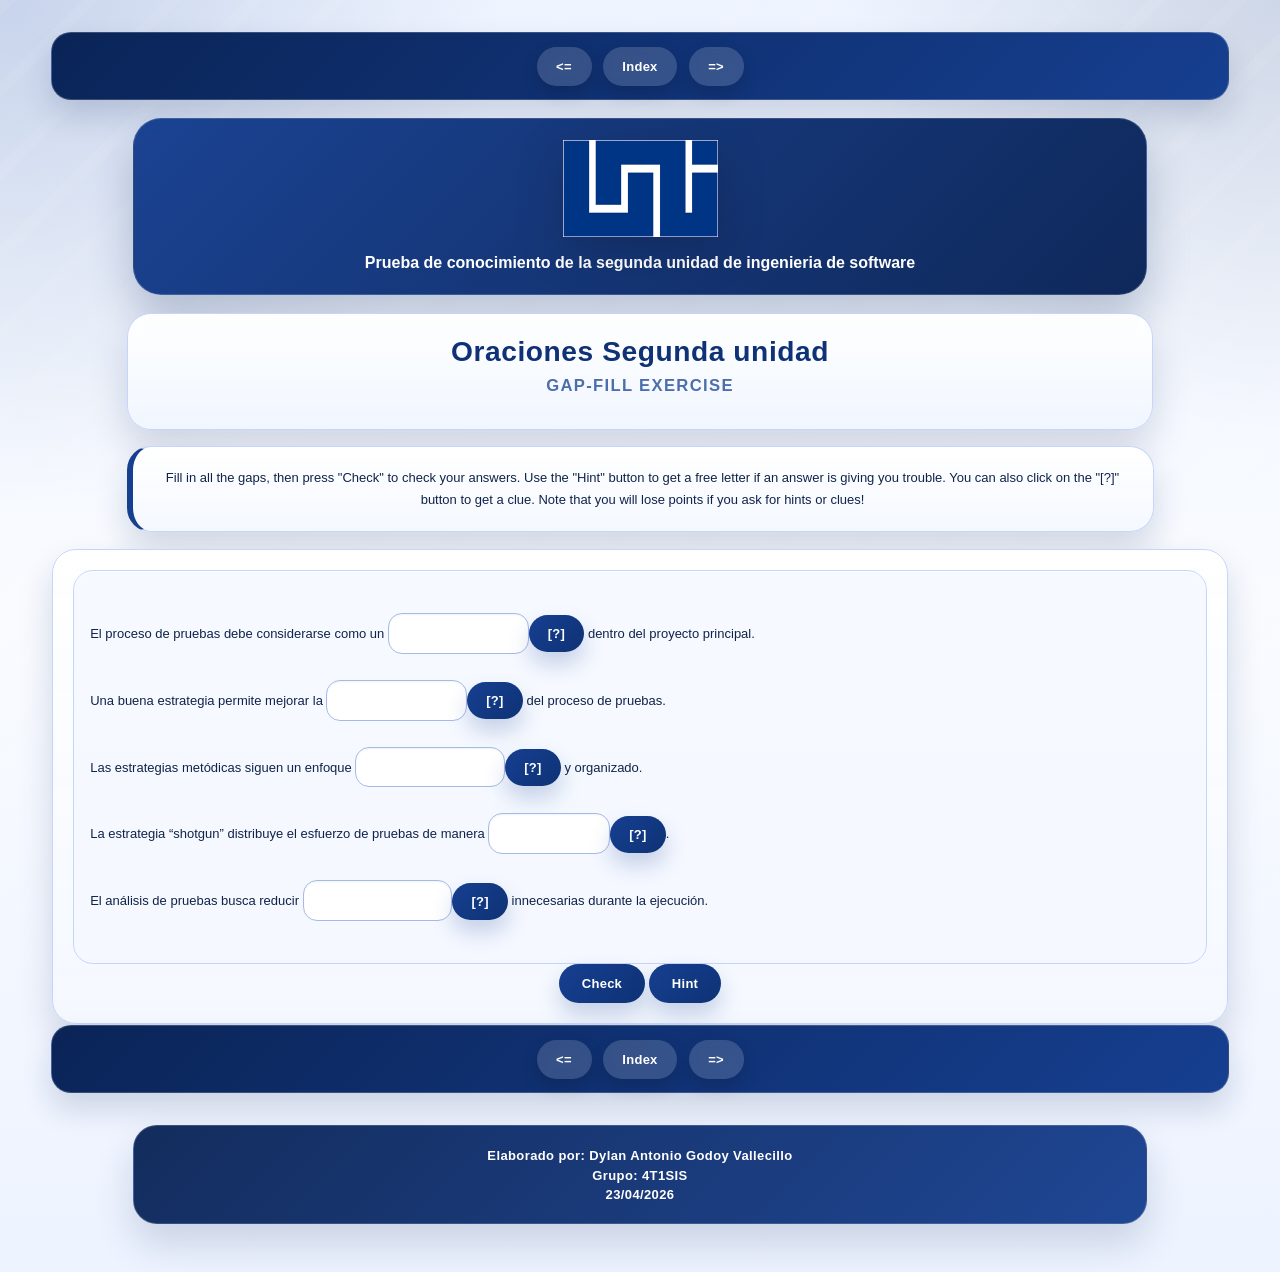
==== html/completar oraciones.html @ 56f57b12 "first commit" ====
<!DOCTYPE html>
<html xmlns="http://www.w3.org/1999/xhtml" lang="en" xml:lang="en" prefix="dc: http://purl.org/dc/elements/1.1/">
<head><meta name="author" content="Created with Hot Potatoes by Half-Baked Software, registered to Jose Cayetano Bautista."/><meta name="keywords" content="Hot Potatoes, Hot Potatoes, Half-Baked Software, Windows, University of Victoria"/>
<meta http-equiv="Content-Type" content="text/html; charset=UTF-8"/>

<meta name="dc:creator" content="Jose Cayetano Bautista" />
<meta name="dc:creator" content="dgodoy" />
<meta name="dc:title" content="Oraciones Segunda unidad" />



<title>
Oraciones Segunda unidad
</title>

<!-- Made with executable version 7.0 Release 3 Build 0 -->

<!-- The following insertion allows you to add your own code directly to this head tag from the configuration screen -->



<link rel="stylesheet" href="../css/style.css" type="text/css"/>

<script>

//<![CDATA[

<!--




//CODE FOR HANDLING NAV BUTTONS AND FUNCTION BUTTONS

function FocusAButton(){
	if (document.getElementById('CheckButton1') != null){
		document.getElementById('CheckButton1').focus();
	}
	else{
		if (document.getElementById('CheckButton2') != null){
			document.getElementById('CheckButton2').focus();
		}
		else{
			document.getElementsByTagName('button')[0].focus();
		}
	}
}




//CODE FOR HANDLING DISPLAY OF POPUP FEEDBACK BOX

var topZ = 1000;

function ShowMessage(Feedback){
	var Output = Feedback + '<br /><br />';
	document.getElementById('FeedbackContent').innerHTML = Output;
	var FDiv = document.getElementById('FeedbackDiv');
	topZ++;
	FDiv.style.zIndex = topZ;
	FDiv.style.top = TopSettingWithScrollOffset(30) + 'px';

	FDiv.style.display = 'block';

	ShowElements(false, 'input');
	ShowElements(false, 'select');
	ShowElements(false, 'object');
	ShowElements(true, 'object', 'FeedbackContent');

//Focus the OK button
	setTimeout("document.getElementById('FeedbackOKButton').focus()", 50);
	
//
}

function ShowElements(Show, TagName, ContainerToReverse){
// added third argument to allow objects in the feedback box to appear
//IE bug -- hide all the form elements that will show through the popup
//FF on Mac bug : doesn't redisplay objects whose visibility is set to visible
//unless the object's display property is changed

	//get container object (by Id passed in, or use document otherwise)
	TopNode = document.getElementById(ContainerToReverse);
	var Els;
	if (TopNode != null) {
		Els = TopNode.getElementsByTagName(TagName);
	} else {
		Els = document.getElementsByTagName(TagName);
	}

	for (var i=0; i<Els.length; i++){
		if (TagName == "object") {
			//manipulate object elements in all browsers
			if (Show == true){
				Els[i].style.visibility = 'visible';
			}
			else{
				Els[i].style.visibility = 'hidden';
			}
		} 
	}
}



function HideFeedback(){
	document.getElementById('FeedbackDiv').style.display = 'none';
	ShowElements(true, 'input');
	ShowElements(true, 'select');
	ShowElements(true, 'object');
}


//GENERAL UTILITY FUNCTIONS AND VARIABLES

//PAGE DIMENSION FUNCTIONS
function PageDim(){
//Get the page width and height
	this.W = 600;
	this.H = 400;
	this.W = document.getElementsByTagName('body')[0].offsetWidth;
	this.H = document.getElementsByTagName('body')[0].offsetHeight;
}

var pg = null;

function GetPageXY(El) {
	var XY = {x: 0, y: 0};
	while(El){
		XY.x += El.offsetLeft;
		XY.y += El.offsetTop;
		El = El.offsetParent;
	}
	return XY;
}

function GetScrollTop(){
	if (typeof(window.pageYOffset) == 'number'){
		return window.pageYOffset;
	}
	else{
		if ((document.body)&&(document.body.scrollTop)){
			return document.body.scrollTop;
		}
		else{
			if ((document.documentElement)&&(document.documentElement.scrollTop)){
				return document.documentElement.scrollTop;
			}
			else{
				return 0;
			}
		}
	}
}

function GetViewportHeight(){
	if (typeof window.innerHeight != 'undefined'){
		return window.innerHeight;
	}
	else{
		if (((typeof document.documentElement != 'undefined')&&(typeof document.documentElement.clientHeight !=
     'undefined'))&&(document.documentElement.clientHeight != 0)){
			return document.documentElement.clientHeight;
		}
		else{
			return document.getElementsByTagName('body')[0].clientHeight;
		}
	}
}

function TopSettingWithScrollOffset(TopPercent){
	var T = Math.floor(GetViewportHeight() * (TopPercent/100));
	return GetScrollTop() + T; 
}

//CODE FOR AVOIDING LOSS OF DATA WHEN BACKSPACE KEY INVOKES history.back()
var InTextBox = false;

function SuppressBackspace(e){ 
	if (InTextBox == true){return;}
	thisKey = e.keyCode;

	var Suppress = false;

	if (thisKey == 8) {
		Suppress = true;
		e.preventDefault();
	}
}

window.addEventListener('keypress',SuppressBackspace,false);

function ReduceItems(InArray, ReduceToSize){
	var ItemToDump=0;
	var j=0;
	while (InArray.length > ReduceToSize){
		ItemToDump = Math.floor(InArray.length*Math.random());
		InArray.splice(ItemToDump, 1);
	}
}

function Shuffle(InArray){
	var Num;
	var Temp = new Array();
	var Len = InArray.length;

	var j = Len;

	for (var i=0; i<Len; i++){
		Temp[i] = InArray[i];
	}

	for (i=0; i<Len; i++){
		Num = Math.floor(j  *  Math.random());
		InArray[i] = Temp[Num];

		for (var k=Num; k < (j-1); k++) {
			Temp[k] = Temp[k+1];
		}
		j--;
	}
	return InArray;
}

function WriteToInstructions(Feedback) {
	document.getElementById('InstructionsDiv').innerHTML = Feedback;

}




function EscapeDoubleQuotes(InString){
	return InString.replace(/"/g, '&quot;')
}

function TrimString(InString){
        var x = 0;

        if (InString.length != 0) {
                while ((InString.charAt(InString.length - 1) == '\u0020') || (InString.charAt(InString.length - 1) == '\u000A') || (InString.charAt(InString.length - 1) == '\u000D')){
                        InString = InString.substring(0, InString.length - 1)
                }

                while ((InString.charAt(0) == '\u0020') || (InString.charAt(0) == '\u000A') || (InString.charAt(0) == '\u000D')){
                        InString = InString.substring(1, InString.length)
                }

                while (InString.indexOf('  ') != -1) {
                        x = InString.indexOf('  ')
                        InString = InString.substring(0, x) + InString.substring(x+1, InString.length)
                 }

                return InString;
        }

        else {
                return '';
        }
}

function FindLongest(InArray){
	if (InArray.length < 1){return -1;}

	var Longest = 0;
	for (var i=1; i<InArray.length; i++){
		if (InArray[i].length > InArray[Longest].length){
			Longest = i;
		}
	}
	return Longest;
}

//SELECTION OBJECT FOR TYPING WITH KEYPAD
var selObj = null;
            
SelObj = function(box){
	this.box = box;
	this.selStart = this.box.selectionStart;
	this.selEnd = this.box.selectionEnd;
	this.selText = this.box.value.substring(this.selStart, this.selEnd);
	return this;
}

function setSelText(newText){
	var caretPos = this.selStart + newText.length;
	var newValue = this.box.value.substring(0, this.selStart);
	newValue += newText;
	newValue += this.box.value.substring(this.selEnd, this.box.value.length);
	this.box.value = newValue;
	this.box.setSelectionRange(caretPos, caretPos);
	this.box.focus();
}
SelObj.prototype.setSelText = setSelText;

function setSelSelectionRange(start, end){
	this.box.setSelectionRange(start, end);
}
SelObj.prototype.setSelSelectionRange = setSelSelectionRange;

//UNICODE CHARACTER FUNCTIONS
function IsCombiningDiacritic(CharNum){
	var Result = (((CharNum >= 0x0300)&&(CharNum <= 0x370))||((CharNum >= 0x20d0)&&(CharNum <= 0x20ff)));
	Result = Result || (((CharNum >= 0x3099)&&(CharNum <= 0x309a))||((CharNum >= 0xfe20)&&(CharNum <= 0xfe23)));
	return Result;
}

function IsCJK(CharNum){
	return ((CharNum >= 0x3000)&&(CharNum < 0xd800));
}

//SETUP FUNCTIONS
//BROWSER WILL REFILL TEXT BOXES FROM CACHE IF NOT PREVENTED
function ClearTextBoxes(){
	var NList = document.getElementsByTagName('input');
	for (var i=0; i<NList.length; i++){
		if ((NList[i].id.indexOf('Guess') > -1)||(NList[i].id.indexOf('Gap') > -1)){
			NList[i].value = '';
		}
		if (NList[i].id.indexOf('Chk') > -1){
			NList[i].checked = '';
		}
	}
}







//JCLOZE CORE JAVASCRIPT CODE

function ItemState(){
	this.ClueGiven = false;
	this.HintsAndChecks = 0;
	this.MatchedAnswerLength = 0;
	this.ItemScore = 0;
	this.AnsweredCorrectly = false;
	this.Guesses = new Array();
	return this;
}

var Feedback = '';
var Correct = 'Correct! Well done.';
var Incorrect = 'Some of your answers are incorrect. Incorrect answers have been left in place for you to change.'; 
var GiveHint = 'The next correct letter has been added to the answer.';
var CaseSensitive = false;
var YourScoreIs = 'Your score is ';
var Finished = false;
var Locked = false;
var Score = 0;
var CurrentWord = 0;
var Guesses = '';
var TimeOver = false;

I = new Array();

I[0] = new Array();
I[0][1] = new Array();
I[0][1][0] = new Array();
I[0][1][0][0] = '\u0073\u0075\u0062\u0070\u0072\u006F\u0079\u0065\u0063\u0074\u006F';
I[0][2]='\u0053\u0065\u0020\u006D\u0061\u006E\u0065\u006A\u0061\u0020\u0063\u006F\u006D\u006F\u0020\u0075\u006E\u0061\u0020\u0070\u0061\u0072\u0074\u0065\u0020\u0069\u006E\u0064\u0065\u0070\u0065\u006E\u0064\u0069\u0065\u006E\u0074\u0065\u0020\u0070\u0065\u0072\u006F\u0020\u0069\u006E\u0074\u0065\u0067\u0072\u0061\u0064\u0061\u002E';

I[1] = new Array();
I[1][1] = new Array();
I[1][1][0] = new Array();
I[1][1][0][0] = '\u0065\u0066\u0065\u0063\u0074\u0069\u0076\u0069\u0064\u0061\u0064';
I[1][2]='\u0053\u0065\u0020\u0072\u0065\u006C\u0061\u0063\u0069\u006F\u006E\u0061\u0020\u0063\u006F\u006E\u0020\u006C\u006F\u0067\u0072\u0061\u0072\u0020\u0062\u0075\u0065\u006E\u006F\u0073\u0020\u0072\u0065\u0073\u0075\u006C\u0074\u0061\u0064\u006F\u0073\u002E';

I[2] = new Array();
I[2][1] = new Array();
I[2][1][0] = new Array();
I[2][1][0][0] = '\u0065\u0073\u0074\u0072\u0075\u0063\u0074\u0075\u0072\u0061\u0064\u006F';
I[2][2]='\u0054\u0069\u0065\u006E\u0065\u0020\u0075\u006E\u0020\u006F\u0072\u0064\u0065\u006E\u0020\u0064\u0065\u0066\u0069\u006E\u0069\u0064\u006F\u002E';

I[3] = new Array();
I[3][1] = new Array();
I[3][1][0] = new Array();
I[3][1][0][0] = '\u0061\u006C\u0065\u0061\u0074\u006F\u0072\u0069\u0061';
I[3][1][1] = new Array();
I[3][1][1][0]='\u0061\u006C\u0020\u0061\u007A\u0061\u0072';
I[3][2]='\u004E\u006F\u0020\u0073\u0069\u0067\u0075\u0065\u0020\u0075\u006E\u0020\u0070\u0061\u0074\u0072\u00F3\u006E\u0020\u0063\u006C\u0061\u0072\u006F';

I[4] = new Array();
I[4][1] = new Array();
I[4][1][0] = new Array();
I[4][1][0][0] = '\u0072\u0065\u0064\u0075\u006E\u0064\u0061\u006E\u0063\u0069\u0061\u0073';
I[4][2]='\u0045\u0076\u0069\u0074\u0061\u0072\u0020\u0072\u0065\u0070\u0065\u0074\u0069\u0072\u0020\u006C\u006F\u0020\u006D\u0069\u0073\u006D\u006F\u0020\u0073\u0069\u006E\u0020\u0073\u0065\u006E\u0074\u0069\u0064\u006F';


State = new Array();

function StartUp(){
//Show a keypad if there is one	(added bugfix for 6.0.4.12)
	if (document.getElementById('CharacterKeypad') != null){
		document.getElementById('CharacterKeypad').style.display = 'block';
	}
	






	var i = 0;

	State.length = 0;
	for (i=0; i<I.length; i++){
		State[i] = new ItemState();
	}
	
	ClearTextBoxes();
	


}

function ShowClue(ItemNum){
	if (Locked == true){return;}
	State[ItemNum].ClueGiven = true;
	ShowMessage(I[ItemNum][2]);
}

function SaveCurrentAnswers(){
	var Ans = '';
	for (var i=0; i<I.length; i++){
		Ans = GetGapValue(i);
		if ((Ans.length > 0)&&(Ans != State[i].Guesses[State[i].Guesses.length-1])){
			State[i].Guesses[State[i].Guesses.length] = Ans;
		}
	}
}

function CompileGuesses(){
	var F = document.getElementById('store');
	if (F != null){
		var Temp = '<?xml version="1.0"?><hpnetresult><fields>';
		var GapLabel = '';
		for (var i=0; i<State.length; i++){
			GapLabel = 'Gap ' + (i+1).toString();
			Temp += '<field><fieldname>' + GapLabel + '</fieldname>';
			Temp += '<fieldtype>student-responses</fieldtype><fieldlabel>' + GapLabel + '</fieldlabel>';
			Temp += '<fieldlabelid>JClozeStudentResponses</fieldlabelid><fielddata>';
			for (var j=0; j<State[i].Guesses.length; j++){
				if (j>0){Temp += '| ';}
				Temp += State[i].Guesses[j] + ' ';	
			}	
  		Temp += '</fielddata></field>';
		}
		Temp += '</fields></hpnetresult>';
		Detail = Temp;
	}
}

function CheckAnswers(){
	if (Locked == true){return;}
	SaveCurrentAnswers();
	var AllCorrect = true;

//Check each answer
	for (var i = 0; i<I.length; i++){

		if (State[i].AnsweredCorrectly == false){
//If it's right, calculate its score
			if (CheckAnswer(i, true) > -1){
				var TotalChars = GetGapValue(i).length;
				State[i].ItemScore = (TotalChars-State[i].HintsAndChecks)/TotalChars;
				if (State[i].ClueGiven == true){State[i].ItemScore /= 2;}
				if (State[i].ItemScore <0 ){State[i].ItemScore = 0;}
				State[i].AnsweredCorrectly = true;
//Drop the correct answer into the page, replacing the text box
				SetCorrectAnswer(i, GetGapValue(i));
			}
			else{
//Otherwise, increment the hints for this item, as a penalty
				State[i].HintsAndChecks++;

//then set the flag
				AllCorrect = false;
			}
		}
	}

//Calculate the total score
	var TotalScore = 0;
	for (i=0; i<State.length; i++){
		TotalScore += State[i].ItemScore;
	}
	TotalScore = Math.floor((TotalScore * 100)/I.length);

//Compile the output
	Output = '';

	if (AllCorrect == true){
		Output = Correct + '<br />';
	}

	Output += YourScoreIs + ' ' + TotalScore + '%.<br />';
	if (AllCorrect == false){
		Output += Incorrect;
	}
	ShowMessage(Output);
	setTimeout('WriteToInstructions(Output)', 50);
	
	Score = TotalScore;
	CompileGuesses();
	
	if ((AllCorrect == true)||(Finished == true)){
	


		TimeOver = true;
		Locked = true;
		Finished = true;
	}

}

function TrackFocus(BoxNumber){
	CurrentWord = BoxNumber;
	InTextBox = true;
}

function LeaveGap(){
	InTextBox = false;
}

function CheckBeginning(Guess, Answer){
	var OutString = '';
	var i = 0;
	var UpperGuess = '';
	var UpperAnswer = '';

	if (CaseSensitive == false) {
		UpperGuess = Guess.toUpperCase();
		UpperAnswer = Answer.toUpperCase();
	}
	else {
		UpperGuess = Guess;
		UpperAnswer = Answer;
	}

	while (UpperGuess.charAt(i) == UpperAnswer.charAt(i)) {
		OutString += Guess.charAt(i);
		i++;
	}
	OutString += Answer.charAt(i);
	return OutString;
}

function GetGapValue(GNum){
	var RetVal = '';
	if ((GNum<0)||(GNum>=I.length)){return RetVal;}
	if (document.getElementById('Gap' + GNum) != null){
		RetVal = document.getElementById('Gap' + GNum).value;
		RetVal = TrimString(RetVal);
	}
	else{
		RetVal = State[GNum].Guesses[State[GNum].Guesses.length-1];
	}
	return RetVal;
}

function SetGapValue(GNum, Val){
	if ((GNum<0)||(GNum>=I.length)){return;}
	if (document.getElementById('Gap' + GNum) != null){
		document.getElementById('Gap' + GNum).value = Val;
		document.getElementById('Gap' + GNum).focus();
	}
}

function SetCorrectAnswer(GNum, Val){
	if ((GNum<0)||(GNum>=I.length)){return;}
	if (document.getElementById('GapSpan' + GNum) != null){
		document.getElementById('GapSpan' + GNum).innerHTML = Val;
	}
}

function FindCurrent() {
	var x = 0;
	FoundCurrent = -1;

//Test the current word:
//If its state is not set to already correct, check the word.
	if (State[CurrentWord].AnsweredCorrectly == false){
		if (CheckAnswer(CurrentWord, false) < 0){
			return CurrentWord;
		}
	}
	
	x=CurrentWord + 1;
	while (x<I.length){
		if (State[x].AnsweredCorrectly == false){
			if (CheckAnswer(x, false) < 0){
				return x;
			}
		}
	x++;	
	}

	x = 0;
	while (x<CurrentWord){
		if (State[x].AnsweredCorrectly == false){
			if (CheckAnswer(x, false) < 0){
				return x;
			}
		}
	x++;	
	}
	return FoundCurrent;
}

function CheckAnswer(GapNum, MarkAnswer){
	var Guess = GetGapValue(GapNum);
	var UpperGuess = '';
	var UpperAnswer = '';
	if (CaseSensitive == false){
		UpperGuess = Guess.toUpperCase();
	}
	else{
		UpperGuess = Guess;
	}
	var Match = -1;
	for (var i = 0; i<I[GapNum][1].length; i++){
		if (CaseSensitive == false){
			UpperAnswer = I[GapNum][1][i][0].toUpperCase();
		}
		else{
			UpperAnswer = I[GapNum][1][i][0];
		}
		if (TrimString(UpperGuess) == UpperAnswer){
			Match = i;
			if (MarkAnswer == true){
				State[GapNum].AnsweredCorrectly = true;
			}
		}
	}
	return Match;
}

function GetHint(GapNum){
	Guess = GetGapValue(GapNum);

	if (CheckAnswer(GapNum, false) > -1){return ''}
	RightBits = new Array();
	for (var i=0; i<I[GapNum][1].length; i++){
		RightBits[i] = CheckBeginning(Guess, I[GapNum][1][i][0]);
	}
	var RightOne = FindLongest(RightBits);
	var Result = I[GapNum][1][RightOne][0].substring(0,RightBits[RightOne].length);
//Add another char if the last one is a space
	if (Result.charAt(Result.length-1) == ' '){
		Result = I[GapNum][1][RightOne][0].substring(0,RightBits[RightOne].length+1);
	}
	return Result;
}

function ShowHint(){
	if (document.getElementById('FeedbackDiv').style.display == 'block'){return;}
	if (Locked == true){return;}
	var CurrGap = FindCurrent();
	if (CurrGap < 0){return;}

	var HintString = GetHint(CurrGap);

	if (HintString.length > 0){
		SetGapValue(CurrGap, HintString);
		State[CurrGap].HintsAndChecks += 1;
	}
	ShowMessage(GiveHint);
}

function TypeChars(Chars){
	var CurrGap = FindCurrent();
	if (CurrGap < 0){return;}
	var box = document.getElementById('Gap' + CurrGap);

	if (box != null){
		var selObj = SelObj(box);
		selObj.setSelText(Chars);
	}
}








//-->

//]]>

</script>


</head>

<body onload="StartUp()" id="TheBody" >

<!-- BeginTopNavButtons -->


<div class="NavButtonBar" id="TopNavBar">


<button class="NavButton" onclick="history.back(); return false;">&lt;=</button>



<button class="NavButton" onclick="location='index.html'; return false;"> Index </button>



<button class="NavButton" onclick="location='index.html'; return false;">=&gt;</button>


</div>



<!-- EndTopNavButtons -->

<div class="PageHeader">
	<img src="../img/logo.png" alt="Logo" class="PageLogo" />
	<p class="PageDescription">Prueba de conocimiento de la segunda unidad de ingenieria de software</p>
</div>
<div class="Titles">
	<h2 class="ExerciseTitle">Oraciones Segunda unidad</h2>

	<h3 class="ExerciseSubtitle">Gap-fill exercise</h3>



</div>

<div id="InstructionsDiv" class="StdDiv">
	<div id="Instructions">Fill in all the gaps, then press "Check" to check your answers. Use the "Hint" button to get a free letter if an answer is giving you trouble. You can also click on the "[?]" button to get a clue. Note that you will lose points if you ask for hints or clues!</div>
</div>


<div id="ContainerDiv">



<div class="ExerciseContainer">






<!-- These top buttons hidden; reveal if required -->
<!--
<button id="CheckButton1" class="FuncButton" onclick="CheckAnswers()">&#160;Check&#160;</button>


<button class="FuncButton" onclick="ShowHint()">&#160;Hint&#160;</button>


 -->
 
<div id="ClozeDiv">
<form id="Cloze" method="post" autocomplete="off" onsubmit="return false;">
<div class="ClozeBody">
El proceso de pruebas debe considerarse como un <span class="GapSpan" id="GapSpan0"><input type="text" autocomplete="off" id="Gap0" onfocus="TrackFocus(0)" onblur="LeaveGap()" class="GapBox" size="11"/><button class="FuncButton" onclick="ShowClue(0)">[?]</button></span> dentro del proyecto principal.<br /><br />Una buena estrategia permite mejorar la <span class="GapSpan" id="GapSpan1"><input type="text" autocomplete="off" id="Gap1" onfocus="TrackFocus(1)" onblur="LeaveGap()" class="GapBox" size="11"/><button class="FuncButton" onclick="ShowClue(1)">[?]</button></span> del proceso de pruebas.<br /><br />Las estrategias met&#x00F3;dicas siguen un enfoque <span class="GapSpan" id="GapSpan2"><input type="text" autocomplete="off" id="Gap2" onfocus="TrackFocus(2)" onblur="LeaveGap()" class="GapBox" size="12"/><button class="FuncButton" onclick="ShowClue(2)">[?]</button></span> y organizado.<br /><br />La estrategia &#x201C;shotgun&#x201D; distribuye el esfuerzo de pruebas de manera <span class="GapSpan" id="GapSpan3"><input type="text" autocomplete="off" id="Gap3" onfocus="TrackFocus(3)" onblur="LeaveGap()" class="GapBox" size="9"/><button class="FuncButton" onclick="ShowClue(3)">[?]</button></span>.<br /><br />El an&#x00E1;lisis de pruebas busca reducir <span class="GapSpan" id="GapSpan4"><input type="text" autocomplete="off" id="Gap4" onfocus="TrackFocus(4)" onblur="LeaveGap()" class="GapBox" size="12"/><button class="FuncButton" onclick="ShowClue(4)">[?]</button></span> innecesarias durante la ejecuci&#x00F3;n.
</div>
</form>
</div>



<button id="CheckButton2" class="FuncButton" onclick="CheckAnswers()">&#160;Check&#160;</button>


<button class="FuncButton" onclick="ShowHint()">&#160;Hint&#160;</button>


</div>

</div>


<div class="Feedback" id="FeedbackDiv">
<div class="FeedbackText" id="FeedbackContent"></div>
<button id="FeedbackOKButton" class="FuncButton" onclick="HideFeedback(); return false;">&#160;OK&#160;</button>
</div>

<!-- BeginBottomNavButtons -->


<div class="NavButtonBar" id="BottomNavBar">


<button class="NavButton" onclick="history.back(); return false;">&lt;=</button>



<button class="NavButton" onclick="location='index.html'; return false;"> Index </button>



<button class="NavButton" onclick="location='index.html'; return false;">=&gt;</button>


</div>



<!-- EndBottomNavButtons -->

<!-- BeginSubmissionForm -->

<!-- EndSubmissionForm -->


<div class="PageFooter">
	<p>Elaborado por: Dylan Antonio Godoy Vallecillo</p>
	<p>Grupo: 4T1SIS</p>
	<p>23/04/2026</p>
</div>
</body>

</html>
---- css/style.css ----
/* Source: html/completar oraciones.html */
/* This is the CSS stylesheet used in the exercise. */
/* Elements in square brackets are replaced by data based on configuration settings when the exercise is built. */

/* BeginCorePageCSS */

/* Made with executable version 7.0 Release 3 Build 0 */



/* CSS variables for colours. */
:root{
	--strFontFace:       arial,helvetica,sans-serif;
	--strFontSize:       small;
	--strTextColor:      #000000;
	--strTitleColor:     #000000;

	--strFuncLightColor: #eeeeee;
	--strFuncShadeColor: #6e6e6e;
	--strLinkColor:      #0000ff;
	--strVLinkColor:     #ff00ff;
	
	--strNavBarColor:    #000000;
	--strNavLightColor:  #7f7f7f;
	--strNavShadeColor:  #000000;
	--strNavTextColor:   #ffffff;
	
	--strPageBGColor:    #ffffff;
	--strExBGColor:      #dddddd;
}

body{
	font-family: var(--strFontFace);
	background-color: var(--strPageBGColor);
	color: var(--strTextColor);
 
	margin-right: 5%;
	margin-left: 5%;
	font-size: var(--strFontSize);
	padding-bottom: 0.5em;
}

p{
	text-align: left;
	margin: 0px;
	font-size: 1em;
}

table,div,span,td{
	font-size: 1em;
	color: var(--strTextColor);
}

div.Titles{
	padding: 0.5em;;
	text-align: center;
	color: var(--strTitleColor);
}

button{
	font-family: var(--strFontFace);
	font-size: 1em;
	display: inline;
}

.ExerciseTitle{
	font-size: 140%;
	color: var(--strTitleColor);
}

.ExerciseSubtitle{
	font-size: 120%;
	color: var(--strTitleColor);
}

div.StdDiv, div.ExerciseContainer, div.ReadingContainer{
	background-color: var(--strExBGColor);
	text-align: center;
	font-size: 1em;
	color: var(--strTextColor);
	padding: 0.5em;
	border-style: solid;
	border-width: 1px 1px 1px 1px;
	border-color: var(--strTextColor);
	margin-bottom: 1px;
}

div.ReadingContainer, div.ExerciseContainer{
	min-width: 15em;
	flex-grow: 1;
	flex-basis: 0;
	margin: 1px;
}

div#ContainerDiv{
	margin: -1px;
	padding: 0;
	border: none;
	display: flex;
	flex-direction: row;
	flex-wrap: wrap;
	justify-content: space-between;
}

/* EndCorePageCSS */

.RTLText{
	text-align: right;
	font-size: 150%;
	direction: rtl;
	font-family: "Simplified Arabic", "Traditional Arabic", "Times New Roman", var(--strFontFace); 
}

.CentredRTLText{
	text-align: center;
	font-size: 150%;
	direction: rtl;
	font-family: "Simplified Arabic", "Traditional Arabic", "Times New Roman", var(--strFontFace); 
}

button p.RTLText{
	text-align: center;
}

.RTLGapBox{
	text-align: right;
	font-size: 150%;
	direction: rtl;
	font-family: "Times New Roman", var(--strFontFace);
}

.Guess{
	font-weight: bold;
}

.CorrectAnswer{
	font-weight: bold;
}

div#Timer{
	padding: 0.25em;
	margin-left: auto;
	margin-right: auto;
	text-align: center;
	color: var(--strTitleColor);
}

span#TimerText{
	padding: 0.25em;
	border-width: 1px;
	border-style: solid;
	font-weight: bold;
	display: none;
	color: var(--strTitleColor);
}

span.Instructions{

}

div.ExerciseText{

}

.FeedbackText, .FeedbackText span.CorrectAnswer, .FeedbackText span.Guess, .FeedbackText span.Answer{
	color: var(--strTitleColor);
}

.LeftItem{
	font-size: 1em;
	color: var(--strTextColor);
	text-align: left;
}

.RightItem{
	font-weight: bold;
	font-size: 1em;
	color: var(--strTextColor);
	text-align: left;
}

span.CorrectMark{

}

input, textarea{
	font-family: var(--strFontFace);
	font-size: 120%;
}

select{
	font-size: 1em;
}

div.Feedback {
	background-color: var(--strPageBGColor);
	left: 33%;
	width: 34%;
	top: 33%;
	z-index: 1;
	border-style: solid;
	border-width: 1px;
	padding: 5px;
	text-align: center;
	color: var(--strTitleColor);
	position: absolute;
	display: none;
	font-size: 1em;
}




div.ExerciseDiv{
	color: var(--strTextColor);
}

/* JMatch standard output table. */
table.MatchTable{
	margin: 2em auto; 
	border-width: 0;
}

/* JMatch flashcard styles */
table.FlashcardTable{
	background-color: transparent;
	color: var(--strTextColor);
	border-color: var(--strTextColor);
	margin-left: auto;
	margin-right: auto;
	margin-top: 2em;
	margin-bottom: 2em;
	/*width: 90%;*/
	position: relative;
	text-align: center;
	padding: 0px;
}

table.FlashcardTable tr{
	border-style: none;
	margin: 0px;
	padding: 0px;
	background-color: var(--strExBGColor);
}

table.FlashcardTable td.Showing{
	font-size: 140%;
	text-align: center;
	width: 50%;
	display: table-cell;
	padding: 2em;
	margin: 0px;
	border-style: solid;
	border-width: 1px;
	border-radius: 0.5em;
	color: var(--strTextColor);
	box-shadow: 0.2em 0.3em 0.2em var(--strNavShadeColor);
	background-color: var(--strPageBGColor);
}

table.FlashcardTable td.Hidden{
	display: none;
}

/* JMix styles */
div.JMixDrag, div.JMatchDrag{
	padding: 0;
	background-color: var(--strPageBGColor);
	border-style: none;
}

div#GuessDiv{
	padding: 0.5em;
	margin-bottom: 2em;
}

div#SegmentDiv{
	margin-top: 2em;
	margin-bottom: 2em;
	text-align: center;
}

a.ExSegment{
	font-size: 120%;
	font-weight: bold;
	text-decoration: none;
	color: var(--strTextColor);
	display: inline-block;
	padding: 0.5em;
	border: solid 1pt gray;
	margin-bottom: 0.5em;
}

span.RemainingWordList{
	font-style: italic;
}

div.DropLine {
	position: absolute;
	text-align: left;
	border-bottom-style: solid;
	border-bottom-width: 1px;
	border-bottom-color: var(--strTitleColor);
	width: 80%;
	left: 10%;
}

/* JCloze styles */

.ClozeWordList{
	text-align: center;
	font-weight: bold;
}

div.ClozeBody{
	text-align: left;
	margin-top: 2em;
	margin-bottom: 2em;
	line-height: 2.0
}

span.GapSpan{
	font-weight: bold;
}

/* JCross styles */

table.CrosswordGrid{
	margin: auto auto 1em auto;
	border-collapse: collapse;
	padding: 0px;
	background-color: #000000;
}

table.CrosswordGrid tbody tr td{
	width: 1.5em;
	height: 1.5em;
	text-align: center;
	vertical-align: middle;
	font-size: 140%;
	padding: 1px;
	margin: 0px;
	border-style: solid;
	border-width: 1px;
	border-color: #000000;
	color: #000000;
}

table.CrosswordGrid span{
	color: #000000;
}

table.CrosswordGrid td.BlankCell{
	background-color: #000000;
	color: #000000;
}

table.CrosswordGrid td.LetterOnlyCell{
	text-align: center;
	vertical-align: middle;
	background-color: #ffffff;
	color: #000000;
	font-weight: bold;
}

table.CrosswordGrid td.NumLetterCell{
	text-align: left;
	vertical-align: top;
	background-color: #ffffff;
	color: #000000;
	padding: 1px;
	font-weight: bold;
}

.NumLetterCellText{
	cursor: pointer;
	color: #000000;
}

.GridNum{
	vertical-align: super;
	font-size: 66%;
	font-weight: bold;
	text-decoration: none;
	color: #000000;
}

.GridNum:hover, .GridNum:visited{
	color: #000000;
}

table#Clues{
	margin: auto;
	vertical-align: top;
}

table#Clues td{
	vertical-align: top;
}

table.ClueList{
  margin: auto;
}

td.ClueNum{
	text-align: right;
	font-weight: bold;
	vertical-align: top;
}

td.Clue{
	text-align: left;
}

div#ClueEntry{
	text-align: left;
	margin-bottom: 1em;
}

/* Keypad styles */

div.Keypad{
	text-align: center;
	display: none; /* initially hidden, shown if needed */
	margin-bottom: 0.5em;
}

div.Keypad button{
	font-family: var(--strFontFace);
	font-size: 120%;
	background-color: #ffffff;
	color: #000000;
	width: 2em;
	border-style: solid;
	border-width: 1px;
	border-radius: 0.5em;
	color: var(--strTextColor);
	box-shadow: 0.2em 0.3em 0.2em var(--strTextColor);
}

/* JQuiz styles */

div.QuestionNavigation{
	text-align: center;
}

.QNum{
	margin: 0em 1em 0.5em 1em;
	font-weight: bold;
	vertical-align: middle;
}

textarea{
	font-family: var(--strFontFace);
}

.QuestionText{
	text-align: left;
	margin: 0px;
	font-size: 1em;
}

.Answer{
	font-size: 120%;
}

.PartialAnswer{
	font-size: 120%;
	letter-spacing: 0.1em;
	color: var(--strTitleColor);
}

.Highlight{
	color: #000000;
	background-color: #ffff00;
	font-weight: bold;
	font-size: 120%;
}

ol.QuizQuestions{
	text-align: left;
	list-style-type: none;
}

li.QuizQuestion{
	padding: 1em;
	border-style: solid;
	border-width: 0px 0px 1px 0px;
}

ol.MCAnswers{
	text-align: left;
	list-style-type: upper-alpha;
	padding: 1em;
}

ol.MCAnswers li{
	margin-bottom: 1em;
}

ol.MSelAnswers{
	text-align: left;
	list-style-type: lower-alpha;
	padding: 1em;
}

div.ShortAnswer{
	padding: 1em;
}

.FuncButton {
	border-style: solid;
	border-radius: 0.5em;
	padding: 0.5em;
	min-width: 3em;

	border-left-color: var(--strFuncLightColor);
	border-top-color: var(--strFuncLightColor);
	border-right-color: var(--strFuncShadeColor);
	border-bottom-color: var(--strFuncShadeColor);
	color: var(--strTextColor);
	background-color: var(--strExBGColor);

	border-width: 1pt;
	cursor: pointer;	
	box-shadow: 0.2em 0.3em 0.2em var(--strFuncShadeColor);
}

.FuncButton:active {
	box-shadow: none;
}

.FuncButton:hover{
	color: var(--strExBGColor);
	background-color: var(--strTextColor);
}

/*BeginNavBarStyle*/

div.NavButtonBar{
	background-color: var(--strNavBarColor);
	text-align: center;
	margin: 0.25rem 0;
	clear: both;
	font-size: 1em;
	padding: 0.2em;
	box-sizing: border-box;
}

.NavButton {
	border-style: solid;
	border-radius: 0.5em;
	padding: 0.5em;
	min-width: 3em;
	
	border-left-color: var(--strNavLightColor);
	border-top-color: var(--strNavLightColor);
	border-right-color: var(--strNavShadeColor);
	border-bottom-color: var(--strNavShadeColor); 
	background-color: var(--strNavBarColor);
	color: var(--strNavTextColor);

	border-width: 1pt;
	cursor: pointer;	
	box-shadow: 0.2em 0.3em 0.2em var(--strNavShadeColor);
}

.NavButton:active {
	box-shadow: none;
}

.NavButton:hover{
	color: var(--strNavBarColor);
	background-color: var(--strNavTextColor);
}

/*EndNavBarStyle*/

a{
	color: var(--strLinkColor);
}

a:visited{
	color: var(--strVLinkColor);
}

a:hover{
	color: var(--strLinkColor);
}

div.CardStyle {
	position: absolute;
	font-family: var(--strFontFace);
	font-size: 1em;
	border-style: solid;
	border-radius: 0.5em;
	padding: 0.5em;
	min-width: 2em;
	border-width: 1pt;
	color: var(--strTextColor);
	box-shadow: 0.2em 0.3em 0.2em var(--strTextColor);
	background-color: var(--strExBGColor);
	left: -50px;
	top: -50px;
	overflow: visible;
	touch-action: none;
	user-select: none;
	box-sizing: border-box;
}

div.CardStyleCentered{
	text-align: center;
}

.rtl{
	text-align: right;
	font-size: 140%;
}

/* Source: html/crucigrama.html */
/* This is the CSS stylesheet used in the exercise. */
/* Elements in square brackets are replaced by data based on configuration settings when the exercise is built. */

/* BeginCorePageCSS */

/* Made with executable version 7.0 Release 3 Build 0 */



/* CSS variables for colours. */
:root{
	--strFontFace:       arial,helvetica,sans-serif;
	--strFontSize:       small;
	--strTextColor:      #000000;
	--strTitleColor:     #000000;

	--strFuncLightColor: #eeeeee;
	--strFuncShadeColor: #6e6e6e;
	--strLinkColor:      #0000ff;
	--strVLinkColor:     #ff00ff;
	
	--strNavBarColor:    #000000;
	--strNavLightColor:  #7f7f7f;
	--strNavShadeColor:  #000000;
	--strNavTextColor:   #ffffff;
	
	--strPageBGColor:    #ffffff;
	--strExBGColor:      #dddddd;
}

body{
	font-family: var(--strFontFace);
	background-color: var(--strPageBGColor);
	color: var(--strTextColor);
 
	margin-right: 5%;
	margin-left: 5%;
	font-size: var(--strFontSize);
	padding-bottom: 0.5em;
}

p{
	text-align: left;
	margin: 0px;
	font-size: 1em;
}

table,div,span,td{
	font-size: 1em;
	color: var(--strTextColor);
}

div.Titles{
	padding: 0.5em;;
	text-align: center;
	color: var(--strTitleColor);
}

button{
	font-family: var(--strFontFace);
	font-size: 1em;
	display: inline;
}

.ExerciseTitle{
	font-size: 140%;
	color: var(--strTitleColor);
}

.ExerciseSubtitle{
	font-size: 120%;
	color: var(--strTitleColor);
}

div.StdDiv, div.ExerciseContainer, div.ReadingContainer{
	background-color: var(--strExBGColor);
	text-align: center;
	font-size: 1em;
	color: var(--strTextColor);
	padding: 0.5em;
	border-style: solid;
	border-width: 1px 1px 1px 1px;
	border-color: var(--strTextColor);
	margin-bottom: 1px;
}

div.ReadingContainer, div.ExerciseContainer{
	min-width: 15em;
	flex-grow: 1;
	flex-basis: 0;
	margin: 1px;
}

div#ContainerDiv{
	margin: -1px;
	padding: 0;
	border: none;
	display: flex;
	flex-direction: row;
	flex-wrap: wrap;
	justify-content: space-between;
}

/* EndCorePageCSS */

.RTLText{
	text-align: right;
	font-size: 150%;
	direction: rtl;
	font-family: "Simplified Arabic", "Traditional Arabic", "Times New Roman", var(--strFontFace); 
}

.CentredRTLText{
	text-align: center;
	font-size: 150%;
	direction: rtl;
	font-family: "Simplified Arabic", "Traditional Arabic", "Times New Roman", var(--strFontFace); 
}

button p.RTLText{
	text-align: center;
}

.RTLGapBox{
	text-align: right;
	font-size: 150%;
	direction: rtl;
	font-family: "Times New Roman", var(--strFontFace);
}

.Guess{
	font-weight: bold;
}

.CorrectAnswer{
	font-weight: bold;
}

div#Timer{
	padding: 0.25em;
	margin-left: auto;
	margin-right: auto;
	text-align: center;
	color: var(--strTitleColor);
}

span#TimerText{
	padding: 0.25em;
	border-width: 1px;
	border-style: solid;
	font-weight: bold;
	display: none;
	color: var(--strTitleColor);
}

span.Instructions{

}

div.ExerciseText{

}

.FeedbackText, .FeedbackText span.CorrectAnswer, .FeedbackText span.Guess, .FeedbackText span.Answer{
	color: var(--strTitleColor);
}

.LeftItem{
	font-size: 1em;
	color: var(--strTextColor);
	text-align: left;
}

.RightItem{
	font-weight: bold;
	font-size: 1em;
	color: var(--strTextColor);
	text-align: left;
}

span.CorrectMark{

}

input, textarea{
	font-family: var(--strFontFace);
	font-size: 120%;
}

select{
	font-size: 1em;
}

div.Feedback {
	background-color: var(--strPageBGColor);
	left: 33%;
	width: 34%;
	top: 33%;
	z-index: 1;
	border-style: solid;
	border-width: 1px;
	padding: 5px;
	text-align: center;
	color: var(--strTitleColor);
	position: absolute;
	display: none;
	font-size: 1em;
}




div.ExerciseDiv{
	color: var(--strTextColor);
}

/* JMatch standard output table. */
table.MatchTable{
	margin: 2em auto; 
	border-width: 0;
}

/* JMatch flashcard styles */
table.FlashcardTable{
	background-color: transparent;
	color: var(--strTextColor);
	border-color: var(--strTextColor);
	margin-left: auto;
	margin-right: auto;
	margin-top: 2em;
	margin-bottom: 2em;
	/*width: 90%;*/
	position: relative;
	text-align: center;
	padding: 0px;
}

table.FlashcardTable tr{
	border-style: none;
	margin: 0px;
	padding: 0px;
	background-color: var(--strExBGColor);
}

table.FlashcardTable td.Showing{
	font-size: 140%;
	text-align: center;
	width: 50%;
	display: table-cell;
	padding: 2em;
	margin: 0px;
	border-style: solid;
	border-width: 1px;
	border-radius: 0.5em;
	color: var(--strTextColor);
	box-shadow: 0.2em 0.3em 0.2em var(--strNavShadeColor);
	background-color: var(--strPageBGColor);
}

table.FlashcardTable td.Hidden{
	display: none;
}

/* JMix styles */
div.JMixDrag, div.JMatchDrag{
	padding: 0;
	background-color: var(--strPageBGColor);
	border-style: none;
}

div#GuessDiv{
	padding: 0.5em;
	margin-bottom: 2em;
}

div#SegmentDiv{
	margin-top: 2em;
	margin-bottom: 2em;
	text-align: center;
}

a.ExSegment{
	font-size: 120%;
	font-weight: bold;
	text-decoration: none;
	color: var(--strTextColor);
	display: inline-block;
	padding: 0.5em;
	border: solid 1pt gray;
	margin-bottom: 0.5em;
}

span.RemainingWordList{
	font-style: italic;
}

div.DropLine {
	position: absolute;
	text-align: left;
	border-bottom-style: solid;
	border-bottom-width: 1px;
	border-bottom-color: var(--strTitleColor);
	width: 80%;
	left: 10%;
}

/* JCloze styles */

.ClozeWordList{
	text-align: center;
	font-weight: bold;
}

div.ClozeBody{
	text-align: left;
	margin-top: 2em;
	margin-bottom: 2em;
	line-height: 2.0
}

span.GapSpan{
	font-weight: bold;
}

/* JCross styles */

table.CrosswordGrid{
	margin: auto auto 1em auto;
	border-collapse: collapse;
	padding: 0px;
	background-color: #000000;
}

table.CrosswordGrid tbody tr td{
	width: 1.5em;
	height: 1.5em;
	text-align: center;
	vertical-align: middle;
	font-size: 140%;
	padding: 1px;
	margin: 0px;
	border-style: solid;
	border-width: 1px;
	border-color: #000000;
	color: #000000;
}

table.CrosswordGrid span{
	color: #000000;
}

table.CrosswordGrid td.BlankCell{
	background-color: #000000;
	color: #000000;
}

table.CrosswordGrid td.LetterOnlyCell{
	text-align: center;
	vertical-align: middle;
	background-color: #ffffff;
	color: #000000;
	font-weight: bold;
}

table.CrosswordGrid td.NumLetterCell{
	text-align: left;
	vertical-align: top;
	background-color: #ffffff;
	color: #000000;
	padding: 1px;
	font-weight: bold;
}

.NumLetterCellText{
	cursor: pointer;
	color: #000000;
}

.GridNum{
	vertical-align: super;
	font-size: 66%;
	font-weight: bold;
	text-decoration: none;
	color: #000000;
}

.GridNum:hover, .GridNum:visited{
	color: #000000;
}

table#Clues{
	margin: auto;
	vertical-align: top;
}

table#Clues td{
	vertical-align: top;
}

table.ClueList{
  margin: auto;
}

td.ClueNum{
	text-align: right;
	font-weight: bold;
	vertical-align: top;
}

td.Clue{
	text-align: left;
}

div#ClueEntry{
	text-align: left;
	margin-bottom: 1em;
}

/* Keypad styles */

div.Keypad{
	text-align: center;
	display: none; /* initially hidden, shown if needed */
	margin-bottom: 0.5em;
}

div.Keypad button{
	font-family: var(--strFontFace);
	font-size: 120%;
	background-color: #ffffff;
	color: #000000;
	width: 2em;
	border-style: solid;
	border-width: 1px;
	border-radius: 0.5em;
	color: var(--strTextColor);
	box-shadow: 0.2em 0.3em 0.2em var(--strTextColor);
}

/* JQuiz styles */

div.QuestionNavigation{
	text-align: center;
}

.QNum{
	margin: 0em 1em 0.5em 1em;
	font-weight: bold;
	vertical-align: middle;
}

textarea{
	font-family: var(--strFontFace);
}

.QuestionText{
	text-align: left;
	margin: 0px;
	font-size: 1em;
}

.Answer{
	font-size: 120%;
}

.PartialAnswer{
	font-size: 120%;
	letter-spacing: 0.1em;
	color: var(--strTitleColor);
}

.Highlight{
	color: #000000;
	background-color: #ffff00;
	font-weight: bold;
	font-size: 120%;
}

ol.QuizQuestions{
	text-align: left;
	list-style-type: none;
}

li.QuizQuestion{
	padding: 1em;
	border-style: solid;
	border-width: 0px 0px 1px 0px;
}

ol.MCAnswers{
	text-align: left;
	list-style-type: upper-alpha;
	padding: 1em;
}

ol.MCAnswers li{
	margin-bottom: 1em;
}

ol.MSelAnswers{
	text-align: left;
	list-style-type: lower-alpha;
	padding: 1em;
}

div.ShortAnswer{
	padding: 1em;
}

.FuncButton {
	border-style: solid;
	border-radius: 0.5em;
	padding: 0.5em;
	min-width: 3em;

	border-left-color: var(--strFuncLightColor);
	border-top-color: var(--strFuncLightColor);
	border-right-color: var(--strFuncShadeColor);
	border-bottom-color: var(--strFuncShadeColor);
	color: var(--strTextColor);
	background-color: var(--strExBGColor);

	border-width: 1pt;
	cursor: pointer;	
	box-shadow: 0.2em 0.3em 0.2em var(--strFuncShadeColor);
}

.FuncButton:active {
	box-shadow: none;
}

.FuncButton:hover{
	color: var(--strExBGColor);
	background-color: var(--strTextColor);
}

/*BeginNavBarStyle*/

div.NavButtonBar{
	background-color: var(--strNavBarColor);
	text-align: center;
	margin: 0.25rem 0;
	clear: both;
	font-size: 1em;
	padding: 0.2em;
	box-sizing: border-box;
}

.NavButton {
	border-style: solid;
	border-radius: 0.5em;
	padding: 0.5em;
	min-width: 3em;
	
	border-left-color: var(--strNavLightColor);
	border-top-color: var(--strNavLightColor);
	border-right-color: var(--strNavShadeColor);
	border-bottom-color: var(--strNavShadeColor); 
	background-color: var(--strNavBarColor);
	color: var(--strNavTextColor);

	border-width: 1pt;
	cursor: pointer;	
	box-shadow: 0.2em 0.3em 0.2em var(--strNavShadeColor);
}

.NavButton:active {
	box-shadow: none;
}

.NavButton:hover{
	color: var(--strNavBarColor);
	background-color: var(--strNavTextColor);
}

/*EndNavBarStyle*/

a{
	color: var(--strLinkColor);
}

a:visited{
	color: var(--strVLinkColor);
}

a:hover{
	color: var(--strLinkColor);
}

div.CardStyle {
	position: absolute;
	font-family: var(--strFontFace);
	font-size: 1em;
	border-style: solid;
	border-radius: 0.5em;
	padding: 0.5em;
	min-width: 2em;
	border-width: 1pt;
	color: var(--strTextColor);
	box-shadow: 0.2em 0.3em 0.2em var(--strTextColor);
	background-color: var(--strExBGColor);
	left: -50px;
	top: -50px;
	overflow: visible;
	touch-action: none;
	user-select: none;
	box-sizing: border-box;
}

div.CardStyleCentered{
	text-align: center;
}

.rtl{
	text-align: right;
	font-size: 140%;
}

/* Source: html/index.html */
:root{
	--strFontFace:       arial,helvetica,sans-serif;
	--strFontSize:       small;
	--strTextColor:      #000000;
	--strTitleColor:     #000000;
	--strLinkColor:      #0000ff;
	--strVLinkColor:     #ff00ff;
	--strPageBGColor:    #ffffff;
	--strExBGColor:      #dddddd;
}

body{
	font-family: var(--strFontFace);
	background-color: var(--strPageBGColor);
	color: var(--strTextColor);
 
	margin-right: 5%;
	margin-left: 5%;
	font-size: var(--strFontSize);
	padding-bottom: 0.5em;
}

div.Titles{
	padding: 0.5em;;
	text-align: center;
	color: var(--strTitleColor);
}

.ExerciseTitle{
	font-size: 140%;
	color: var(--strTitleColor);
}

.ExerciseSubtitle{
	font-size: 125%;
	color: var(--strTitleColor);
}

div.IndexDiv{
	margin-left: auto;
	margin-right: auto;
	padding: 2em;
	border-style: solid;
	border-width: 1px;
	text-align: center;
	width: 40%;
	background-color: var(--strExBGColor);
	color: var(--strTextColor);
	font-size: 120%;
}

.Index{
	text-align: left;
	font-size: 100%;
}

ul.Index li{
	margin: 0.5em;
}

a{
	color: var(--strLinkColor);
}

a:visited{
	color: var(--strVLinkColor);
}

a:hover{
	color: var(--strLinkColor);
}

/* Source: html/ordenar1.html */
/* This is the CSS stylesheet used in the exercise. */
/* Elements in square brackets are replaced by data based on configuration settings when the exercise is built. */

/* BeginCorePageCSS */

/* Made with executable version 7.0 Release 3 Build 0 */



/* CSS variables for colours. */
:root{
	--strFontFace:       arial,helvetica,sans-serif;
	--strFontSize:       small;
	--strTextColor:      #000000;
	--strTitleColor:     #000000;

	--strFuncLightColor: #eeeeee;
	--strFuncShadeColor: #6e6e6e;
	--strLinkColor:      #0000ff;
	--strVLinkColor:     #ff00ff;
	
	--strNavBarColor:    #000000;
	--strNavLightColor:  #7f7f7f;
	--strNavShadeColor:  #000000;
	--strNavTextColor:   #ffffff;
	
	--strPageBGColor:    #ffffff;
	--strExBGColor:      #dddddd;
}

body{
	font-family: var(--strFontFace);
	background-color: var(--strPageBGColor);
	color: var(--strTextColor);
 
	margin-right: 5%;
	margin-left: 5%;
	font-size: var(--strFontSize);
	padding-bottom: 0.5em;
}

p{
	text-align: left;
	margin: 0px;
	font-size: 1em;
}

table,div,span,td{
	font-size: 1em;
	color: var(--strTextColor);
}

div.Titles{
	padding: 0.5em;;
	text-align: center;
	color: var(--strTitleColor);
}

button{
	font-family: var(--strFontFace);
	font-size: 1em;
	display: inline;
}

.ExerciseTitle{
	font-size: 140%;
	color: var(--strTitleColor);
}

.ExerciseSubtitle{
	font-size: 120%;
	color: var(--strTitleColor);
}

div.StdDiv, div.ExerciseContainer, div.ReadingContainer{
	background-color: var(--strExBGColor);
	text-align: center;
	font-size: 1em;
	color: var(--strTextColor);
	padding: 0.5em;
	border-style: solid;
	border-width: 1px 1px 1px 1px;
	border-color: var(--strTextColor);
	margin-bottom: 1px;
}

div.ReadingContainer, div.ExerciseContainer{
	min-width: 15em;
	flex-grow: 1;
	flex-basis: 0;
	margin: 1px;
}

div#ContainerDiv{
	margin: -1px;
	padding: 0;
	border: none;
	display: flex;
	flex-direction: row;
	flex-wrap: wrap;
	justify-content: space-between;
}

/* EndCorePageCSS */

.RTLText{
	text-align: right;
	font-size: 150%;
	direction: rtl;
	font-family: "Simplified Arabic", "Traditional Arabic", "Times New Roman", var(--strFontFace); 
}

.CentredRTLText{
	text-align: center;
	font-size: 150%;
	direction: rtl;
	font-family: "Simplified Arabic", "Traditional Arabic", "Times New Roman", var(--strFontFace); 
}

button p.RTLText{
	text-align: center;
}

.RTLGapBox{
	text-align: right;
	font-size: 150%;
	direction: rtl;
	font-family: "Times New Roman", var(--strFontFace);
}

.Guess{
	font-weight: bold;
}

.CorrectAnswer{
	font-weight: bold;
}

div#Timer{
	padding: 0.25em;
	margin-left: auto;
	margin-right: auto;
	text-align: center;
	color: var(--strTitleColor);
}

span#TimerText{
	padding: 0.25em;
	border-width: 1px;
	border-style: solid;
	font-weight: bold;
	display: none;
	color: var(--strTitleColor);
}

span.Instructions{

}

div.ExerciseText{

}

.FeedbackText, .FeedbackText span.CorrectAnswer, .FeedbackText span.Guess, .FeedbackText span.Answer{
	color: var(--strTitleColor);
}

.LeftItem{
	font-size: 1em;
	color: var(--strTextColor);
	text-align: left;
}

.RightItem{
	font-weight: bold;
	font-size: 1em;
	color: var(--strTextColor);
	text-align: left;
}

span.CorrectMark{

}

input, textarea{
	font-family: var(--strFontFace);
	font-size: 120%;
}

select{
	font-size: 1em;
}

div.Feedback {
	background-color: var(--strPageBGColor);
	left: 33%;
	width: 34%;
	top: 33%;
	z-index: 1;
	border-style: solid;
	border-width: 1px;
	padding: 5px;
	text-align: center;
	color: var(--strTitleColor);
	position: absolute;
	display: none;
	font-size: 1em;
}




div.ExerciseDiv{
	color: var(--strTextColor);
}

/* JMatch standard output table. */
table.MatchTable{
	margin: 2em auto; 
	border-width: 0;
}

/* JMatch flashcard styles */
table.FlashcardTable{
	background-color: transparent;
	color: var(--strTextColor);
	border-color: var(--strTextColor);
	margin-left: auto;
	margin-right: auto;
	margin-top: 2em;
	margin-bottom: 2em;
	/*width: 90%;*/
	position: relative;
	text-align: center;
	padding: 0px;
}

table.FlashcardTable tr{
	border-style: none;
	margin: 0px;
	padding: 0px;
	background-color: var(--strExBGColor);
}

table.FlashcardTable td.Showing{
	font-size: 140%;
	text-align: center;
	width: 50%;
	display: table-cell;
	padding: 2em;
	margin: 0px;
	border-style: solid;
	border-width: 1px;
	border-radius: 0.5em;
	color: var(--strTextColor);
	box-shadow: 0.2em 0.3em 0.2em var(--strNavShadeColor);
	background-color: var(--strPageBGColor);
}

table.FlashcardTable td.Hidden{
	display: none;
}

/* JMix styles */
div.JMixDrag, div.JMatchDrag{
	padding: 0;
	background-color: var(--strPageBGColor);
	border-style: none;
}

div#GuessDiv{
	padding: 0.5em;
	margin-bottom: 2em;
}

div#SegmentDiv{
	margin-top: 2em;
	margin-bottom: 2em;
	text-align: center;
}

a.ExSegment{
	font-size: 120%;
	font-weight: bold;
	text-decoration: none;
	color: var(--strTextColor);
	display: inline-block;
	padding: 0.5em;
	border: solid 1pt gray;
	margin-bottom: 0.5em;
}

span.RemainingWordList{
	font-style: italic;
}

div.DropLine {
	position: absolute;
	text-align: left;
	border-bottom-style: solid;
	border-bottom-width: 1px;
	border-bottom-color: var(--strTitleColor);
	width: 80%;
	left: 10%;
}

/* JCloze styles */

.ClozeWordList{
	text-align: center;
	font-weight: bold;
}

div.ClozeBody{
	text-align: left;
	margin-top: 2em;
	margin-bottom: 2em;
	line-height: 2.0
}

span.GapSpan{
	font-weight: bold;
}

/* JCross styles */

table.CrosswordGrid{
	margin: auto auto 1em auto;
	border-collapse: collapse;
	padding: 0px;
	background-color: #000000;
}

table.CrosswordGrid tbody tr td{
	width: 1.5em;
	height: 1.5em;
	text-align: center;
	vertical-align: middle;
	font-size: 140%;
	padding: 1px;
	margin: 0px;
	border-style: solid;
	border-width: 1px;
	border-color: #000000;
	color: #000000;
}

table.CrosswordGrid span{
	color: #000000;
}

table.CrosswordGrid td.BlankCell{
	background-color: #000000;
	color: #000000;
}

table.CrosswordGrid td.LetterOnlyCell{
	text-align: center;
	vertical-align: middle;
	background-color: #ffffff;
	color: #000000;
	font-weight: bold;
}

table.CrosswordGrid td.NumLetterCell{
	text-align: left;
	vertical-align: top;
	background-color: #ffffff;
	color: #000000;
	padding: 1px;
	font-weight: bold;
}

.NumLetterCellText{
	cursor: pointer;
	color: #000000;
}

.GridNum{
	vertical-align: super;
	font-size: 66%;
	font-weight: bold;
	text-decoration: none;
	color: #000000;
}

.GridNum:hover, .GridNum:visited{
	color: #000000;
}

table#Clues{
	margin: auto;
	vertical-align: top;
}

table#Clues td{
	vertical-align: top;
}

table.ClueList{
  margin: auto;
}

td.ClueNum{
	text-align: right;
	font-weight: bold;
	vertical-align: top;
}

td.Clue{
	text-align: left;
}

div#ClueEntry{
	text-align: left;
	margin-bottom: 1em;
}

/* Keypad styles */

div.Keypad{
	text-align: center;
	display: none; /* initially hidden, shown if needed */
	margin-bottom: 0.5em;
}

div.Keypad button{
	font-family: var(--strFontFace);
	font-size: 120%;
	background-color: #ffffff;
	color: #000000;
	width: 2em;
	border-style: solid;
	border-width: 1px;
	border-radius: 0.5em;
	color: var(--strTextColor);
	box-shadow: 0.2em 0.3em 0.2em var(--strTextColor);
}

/* JQuiz styles */

div.QuestionNavigation{
	text-align: center;
}

.QNum{
	margin: 0em 1em 0.5em 1em;
	font-weight: bold;
	vertical-align: middle;
}

textarea{
	font-family: var(--strFontFace);
}

.QuestionText{
	text-align: left;
	margin: 0px;
	font-size: 1em;
}

.Answer{
	font-size: 120%;
}

.PartialAnswer{
	font-size: 120%;
	letter-spacing: 0.1em;
	color: var(--strTitleColor);
}

.Highlight{
	color: #000000;
	background-color: #ffff00;
	font-weight: bold;
	font-size: 120%;
}

ol.QuizQuestions{
	text-align: left;
	list-style-type: none;
}

li.QuizQuestion{
	padding: 1em;
	border-style: solid;
	border-width: 0px 0px 1px 0px;
}

ol.MCAnswers{
	text-align: left;
	list-style-type: upper-alpha;
	padding: 1em;
}

ol.MCAnswers li{
	margin-bottom: 1em;
}

ol.MSelAnswers{
	text-align: left;
	list-style-type: lower-alpha;
	padding: 1em;
}

div.ShortAnswer{
	padding: 1em;
}

.FuncButton {
	border-style: solid;
	border-radius: 0.5em;
	padding: 0.5em;
	min-width: 3em;

	border-left-color: var(--strFuncLightColor);
	border-top-color: var(--strFuncLightColor);
	border-right-color: var(--strFuncShadeColor);
	border-bottom-color: var(--strFuncShadeColor);
	color: var(--strTextColor);
	background-color: var(--strExBGColor);

	border-width: 1pt;
	cursor: pointer;	
	box-shadow: 0.2em 0.3em 0.2em var(--strFuncShadeColor);
}

.FuncButton:active {
	box-shadow: none;
}

.FuncButton:hover{
	color: var(--strExBGColor);
	background-color: var(--strTextColor);
}

/*BeginNavBarStyle*/

div.NavButtonBar{
	background-color: var(--strNavBarColor);
	text-align: center;
	margin: 0.25rem 0;
	clear: both;
	font-size: 1em;
	padding: 0.2em;
	box-sizing: border-box;
}

.NavButton {
	border-style: solid;
	border-radius: 0.5em;
	padding: 0.5em;
	min-width: 3em;
	
	border-left-color: var(--strNavLightColor);
	border-top-color: var(--strNavLightColor);
	border-right-color: var(--strNavShadeColor);
	border-bottom-color: var(--strNavShadeColor); 
	background-color: var(--strNavBarColor);
	color: var(--strNavTextColor);

	border-width: 1pt;
	cursor: pointer;	
	box-shadow: 0.2em 0.3em 0.2em var(--strNavShadeColor);
}

.NavButton:active {
	box-shadow: none;
}

.NavButton:hover{
	color: var(--strNavBarColor);
	background-color: var(--strNavTextColor);
}

/*EndNavBarStyle*/

a{
	color: var(--strLinkColor);
}

a:visited{
	color: var(--strVLinkColor);
}

a:hover{
	color: var(--strLinkColor);
}

div.CardStyle {
	position: absolute;
	font-family: var(--strFontFace);
	font-size: 1em;
	border-style: solid;
	border-radius: 0.5em;
	padding: 0.5em;
	min-width: 2em;
	border-width: 1pt;
	color: var(--strTextColor);
	box-shadow: 0.2em 0.3em 0.2em var(--strTextColor);
	background-color: var(--strExBGColor);
	left: -50px;
	top: -50px;
	overflow: visible;
	touch-action: none;
	user-select: none;
	box-sizing: border-box;
}

div.CardStyleCentered{
	text-align: center;
}

.rtl{
	text-align: right;
	font-size: 140%;
}

/* Source: html/ordenar2.html */
/* This is the CSS stylesheet used in the exercise. */
/* Elements in square brackets are replaced by data based on configuration settings when the exercise is built. */

/* BeginCorePageCSS */

/* Made with executable version 7.0 Release 3 Build 0 */



/* CSS variables for colours. */
:root{
	--strFontFace:       arial,helvetica,sans-serif;
	--strFontSize:       small;
	--strTextColor:      #000000;
	--strTitleColor:     #000000;

	--strFuncLightColor: #eeeeee;
	--strFuncShadeColor: #6e6e6e;
	--strLinkColor:      #0000ff;
	--strVLinkColor:     #ff00ff;
	
	--strNavBarColor:    #000000;
	--strNavLightColor:  #7f7f7f;
	--strNavShadeColor:  #000000;
	--strNavTextColor:   #ffffff;
	
	--strPageBGColor:    #ffffff;
	--strExBGColor:      #dddddd;
}

body{
	font-family: var(--strFontFace);
	background-color: var(--strPageBGColor);
	color: var(--strTextColor);
 
	margin-right: 5%;
	margin-left: 5%;
	font-size: var(--strFontSize);
	padding-bottom: 0.5em;
}

p{
	text-align: left;
	margin: 0px;
	font-size: 1em;
}

table,div,span,td{
	font-size: 1em;
	color: var(--strTextColor);
}

div.Titles{
	padding: 0.5em;;
	text-align: center;
	color: var(--strTitleColor);
}

button{
	font-family: var(--strFontFace);
	font-size: 1em;
	display: inline;
}

.ExerciseTitle{
	font-size: 140%;
	color: var(--strTitleColor);
}

.ExerciseSubtitle{
	font-size: 120%;
	color: var(--strTitleColor);
}

div.StdDiv, div.ExerciseContainer, div.ReadingContainer{
	background-color: var(--strExBGColor);
	text-align: center;
	font-size: 1em;
	color: var(--strTextColor);
	padding: 0.5em;
	border-style: solid;
	border-width: 1px 1px 1px 1px;
	border-color: var(--strTextColor);
	margin-bottom: 1px;
}

div.ReadingContainer, div.ExerciseContainer{
	min-width: 15em;
	flex-grow: 1;
	flex-basis: 0;
	margin: 1px;
}

div#ContainerDiv{
	margin: -1px;
	padding: 0;
	border: none;
	display: flex;
	flex-direction: row;
	flex-wrap: wrap;
	justify-content: space-between;
}

/* EndCorePageCSS */

.RTLText{
	text-align: right;
	font-size: 150%;
	direction: rtl;
	font-family: "Simplified Arabic", "Traditional Arabic", "Times New Roman", var(--strFontFace); 
}

.CentredRTLText{
	text-align: center;
	font-size: 150%;
	direction: rtl;
	font-family: "Simplified Arabic", "Traditional Arabic", "Times New Roman", var(--strFontFace); 
}

button p.RTLText{
	text-align: center;
}

.RTLGapBox{
	text-align: right;
	font-size: 150%;
	direction: rtl;
	font-family: "Times New Roman", var(--strFontFace);
}

.Guess{
	font-weight: bold;
}

.CorrectAnswer{
	font-weight: bold;
}

div#Timer{
	padding: 0.25em;
	margin-left: auto;
	margin-right: auto;
	text-align: center;
	color: var(--strTitleColor);
}

span#TimerText{
	padding: 0.25em;
	border-width: 1px;
	border-style: solid;
	font-weight: bold;
	display: none;
	color: var(--strTitleColor);
}

span.Instructions{

}

div.ExerciseText{

}

.FeedbackText, .FeedbackText span.CorrectAnswer, .FeedbackText span.Guess, .FeedbackText span.Answer{
	color: var(--strTitleColor);
}

.LeftItem{
	font-size: 1em;
	color: var(--strTextColor);
	text-align: left;
}

.RightItem{
	font-weight: bold;
	font-size: 1em;
	color: var(--strTextColor);
	text-align: left;
}

span.CorrectMark{

}

input, textarea{
	font-family: var(--strFontFace);
	font-size: 120%;
}

select{
	font-size: 1em;
}

div.Feedback {
	background-color: var(--strPageBGColor);
	left: 33%;
	width: 34%;
	top: 33%;
	z-index: 1;
	border-style: solid;
	border-width: 1px;
	padding: 5px;
	text-align: center;
	color: var(--strTitleColor);
	position: absolute;
	display: none;
	font-size: 1em;
}




div.ExerciseDiv{
	color: var(--strTextColor);
}

/* JMatch standard output table. */
table.MatchTable{
	margin: 2em auto; 
	border-width: 0;
}

/* JMatch flashcard styles */
table.FlashcardTable{
	background-color: transparent;
	color: var(--strTextColor);
	border-color: var(--strTextColor);
	margin-left: auto;
	margin-right: auto;
	margin-top: 2em;
	margin-bottom: 2em;
	/*width: 90%;*/
	position: relative;
	text-align: center;
	padding: 0px;
}

table.FlashcardTable tr{
	border-style: none;
	margin: 0px;
	padding: 0px;
	background-color: var(--strExBGColor);
}

table.FlashcardTable td.Showing{
	font-size: 140%;
	text-align: center;
	width: 50%;
	display: table-cell;
	padding: 2em;
	margin: 0px;
	border-style: solid;
	border-width: 1px;
	border-radius: 0.5em;
	color: var(--strTextColor);
	box-shadow: 0.2em 0.3em 0.2em var(--strNavShadeColor);
	background-color: var(--strPageBGColor);
}

table.FlashcardTable td.Hidden{
	display: none;
}

/* JMix styles */
div.JMixDrag, div.JMatchDrag{
	padding: 0;
	background-color: var(--strPageBGColor);
	border-style: none;
}

div#GuessDiv{
	padding: 0.5em;
	margin-bottom: 2em;
}

div#SegmentDiv{
	margin-top: 2em;
	margin-bottom: 2em;
	text-align: center;
}

a.ExSegment{
	font-size: 120%;
	font-weight: bold;
	text-decoration: none;
	color: var(--strTextColor);
	display: inline-block;
	padding: 0.5em;
	border: solid 1pt gray;
	margin-bottom: 0.5em;
}

span.RemainingWordList{
	font-style: italic;
}

div.DropLine {
	position: absolute;
	text-align: left;
	border-bottom-style: solid;
	border-bottom-width: 1px;
	border-bottom-color: var(--strTitleColor);
	width: 80%;
	left: 10%;
}

/* JCloze styles */

.ClozeWordList{
	text-align: center;
	font-weight: bold;
}

div.ClozeBody{
	text-align: left;
	margin-top: 2em;
	margin-bottom: 2em;
	line-height: 2.0
}

span.GapSpan{
	font-weight: bold;
}

/* JCross styles */

table.CrosswordGrid{
	margin: auto auto 1em auto;
	border-collapse: collapse;
	padding: 0px;
	background-color: #000000;
}

table.CrosswordGrid tbody tr td{
	width: 1.5em;
	height: 1.5em;
	text-align: center;
	vertical-align: middle;
	font-size: 140%;
	padding: 1px;
	margin: 0px;
	border-style: solid;
	border-width: 1px;
	border-color: #000000;
	color: #000000;
}

table.CrosswordGrid span{
	color: #000000;
}

table.CrosswordGrid td.BlankCell{
	background-color: #000000;
	color: #000000;
}

table.CrosswordGrid td.LetterOnlyCell{
	text-align: center;
	vertical-align: middle;
	background-color: #ffffff;
	color: #000000;
	font-weight: bold;
}

table.CrosswordGrid td.NumLetterCell{
	text-align: left;
	vertical-align: top;
	background-color: #ffffff;
	color: #000000;
	padding: 1px;
	font-weight: bold;
}

.NumLetterCellText{
	cursor: pointer;
	color: #000000;
}

.GridNum{
	vertical-align: super;
	font-size: 66%;
	font-weight: bold;
	text-decoration: none;
	color: #000000;
}

.GridNum:hover, .GridNum:visited{
	color: #000000;
}

table#Clues{
	margin: auto;
	vertical-align: top;
}

table#Clues td{
	vertical-align: top;
}

table.ClueList{
  margin: auto;
}

td.ClueNum{
	text-align: right;
	font-weight: bold;
	vertical-align: top;
}

td.Clue{
	text-align: left;
}

div#ClueEntry{
	text-align: left;
	margin-bottom: 1em;
}

/* Keypad styles */

div.Keypad{
	text-align: center;
	display: none; /* initially hidden, shown if needed */
	margin-bottom: 0.5em;
}

div.Keypad button{
	font-family: var(--strFontFace);
	font-size: 120%;
	background-color: #ffffff;
	color: #000000;
	width: 2em;
	border-style: solid;
	border-width: 1px;
	border-radius: 0.5em;
	color: var(--strTextColor);
	box-shadow: 0.2em 0.3em 0.2em var(--strTextColor);
}

/* JQuiz styles */

div.QuestionNavigation{
	text-align: center;
}

.QNum{
	margin: 0em 1em 0.5em 1em;
	font-weight: bold;
	vertical-align: middle;
}

textarea{
	font-family: var(--strFontFace);
}

.QuestionText{
	text-align: left;
	margin: 0px;
	font-size: 1em;
}

.Answer{
	font-size: 120%;
}

.PartialAnswer{
	font-size: 120%;
	letter-spacing: 0.1em;
	color: var(--strTitleColor);
}

.Highlight{
	color: #000000;
	background-color: #ffff00;
	font-weight: bold;
	font-size: 120%;
}

ol.QuizQuestions{
	text-align: left;
	list-style-type: none;
}

li.QuizQuestion{
	padding: 1em;
	border-style: solid;
	border-width: 0px 0px 1px 0px;
}

ol.MCAnswers{
	text-align: left;
	list-style-type: upper-alpha;
	padding: 1em;
}

ol.MCAnswers li{
	margin-bottom: 1em;
}

ol.MSelAnswers{
	text-align: left;
	list-style-type: lower-alpha;
	padding: 1em;
}

div.ShortAnswer{
	padding: 1em;
}

.FuncButton {
	border-style: solid;
	border-radius: 0.5em;
	padding: 0.5em;
	min-width: 3em;

	border-left-color: var(--strFuncLightColor);
	border-top-color: var(--strFuncLightColor);
	border-right-color: var(--strFuncShadeColor);
	border-bottom-color: var(--strFuncShadeColor);
	color: var(--strTextColor);
	background-color: var(--strExBGColor);

	border-width: 1pt;
	cursor: pointer;	
	box-shadow: 0.2em 0.3em 0.2em var(--strFuncShadeColor);
}

.FuncButton:active {
	box-shadow: none;
}

.FuncButton:hover{
	color: var(--strExBGColor);
	background-color: var(--strTextColor);
}

/*BeginNavBarStyle*/

div.NavButtonBar{
	background-color: var(--strNavBarColor);
	text-align: center;
	margin: 0.25rem 0;
	clear: both;
	font-size: 1em;
	padding: 0.2em;
	box-sizing: border-box;
}

.NavButton {
	border-style: solid;
	border-radius: 0.5em;
	padding: 0.5em;
	min-width: 3em;
	
	border-left-color: var(--strNavLightColor);
	border-top-color: var(--strNavLightColor);
	border-right-color: var(--strNavShadeColor);
	border-bottom-color: var(--strNavShadeColor); 
	background-color: var(--strNavBarColor);
	color: var(--strNavTextColor);

	border-width: 1pt;
	cursor: pointer;	
	box-shadow: 0.2em 0.3em 0.2em var(--strNavShadeColor);
}

.NavButton:active {
	box-shadow: none;
}

.NavButton:hover{
	color: var(--strNavBarColor);
	background-color: var(--strNavTextColor);
}

/*EndNavBarStyle*/

a{
	color: var(--strLinkColor);
}

a:visited{
	color: var(--strVLinkColor);
}

a:hover{
	color: var(--strLinkColor);
}

div.CardStyle {
	position: absolute;
	font-family: var(--strFontFace);
	font-size: 1em;
	border-style: solid;
	border-radius: 0.5em;
	padding: 0.5em;
	min-width: 2em;
	border-width: 1pt;
	color: var(--strTextColor);
	box-shadow: 0.2em 0.3em 0.2em var(--strTextColor);
	background-color: var(--strExBGColor);
	left: -50px;
	top: -50px;
	overflow: visible;
	touch-action: none;
	user-select: none;
	box-sizing: border-box;
}

div.CardStyleCentered{
	text-align: center;
}

.rtl{
	text-align: right;
	font-size: 140%;
}

/* Source: html/ordenar3.html */
/* This is the CSS stylesheet used in the exercise. */
/* Elements in square brackets are replaced by data based on configuration settings when the exercise is built. */

/* BeginCorePageCSS */

/* Made with executable version 7.0 Release 3 Build 0 */



/* CSS variables for colours. */
:root{
	--strFontFace:       arial,helvetica,sans-serif;
	--strFontSize:       small;
	--strTextColor:      #000000;
	--strTitleColor:     #000000;

	--strFuncLightColor: #eeeeee;
	--strFuncShadeColor: #6e6e6e;
	--strLinkColor:      #0000ff;
	--strVLinkColor:     #ff00ff;
	
	--strNavBarColor:    #000000;
	--strNavLightColor:  #7f7f7f;
	--strNavShadeColor:  #000000;
	--strNavTextColor:   #ffffff;
	
	--strPageBGColor:    #ffffff;
	--strExBGColor:      #dddddd;
}

body{
	font-family: var(--strFontFace);
	background-color: var(--strPageBGColor);
	color: var(--strTextColor);
 
	margin-right: 5%;
	margin-left: 5%;
	font-size: var(--strFontSize);
	padding-bottom: 0.5em;
}

p{
	text-align: left;
	margin: 0px;
	font-size: 1em;
}

table,div,span,td{
	font-size: 1em;
	color: var(--strTextColor);
}

div.Titles{
	padding: 0.5em;;
	text-align: center;
	color: var(--strTitleColor);
}

button{
	font-family: var(--strFontFace);
	font-size: 1em;
	display: inline;
}

.ExerciseTitle{
	font-size: 140%;
	color: var(--strTitleColor);
}

.ExerciseSubtitle{
	font-size: 120%;
	color: var(--strTitleColor);
}

div.StdDiv, div.ExerciseContainer, div.ReadingContainer{
	background-color: var(--strExBGColor);
	text-align: center;
	font-size: 1em;
	color: var(--strTextColor);
	padding: 0.5em;
	border-style: solid;
	border-width: 1px 1px 1px 1px;
	border-color: var(--strTextColor);
	margin-bottom: 1px;
}

div.ReadingContainer, div.ExerciseContainer{
	min-width: 15em;
	flex-grow: 1;
	flex-basis: 0;
	margin: 1px;
}

div#ContainerDiv{
	margin: -1px;
	padding: 0;
	border: none;
	display: flex;
	flex-direction: row;
	flex-wrap: wrap;
	justify-content: space-between;
}

/* EndCorePageCSS */

.RTLText{
	text-align: right;
	font-size: 150%;
	direction: rtl;
	font-family: "Simplified Arabic", "Traditional Arabic", "Times New Roman", var(--strFontFace); 
}

.CentredRTLText{
	text-align: center;
	font-size: 150%;
	direction: rtl;
	font-family: "Simplified Arabic", "Traditional Arabic", "Times New Roman", var(--strFontFace); 
}

button p.RTLText{
	text-align: center;
}

.RTLGapBox{
	text-align: right;
	font-size: 150%;
	direction: rtl;
	font-family: "Times New Roman", var(--strFontFace);
}

.Guess{
	font-weight: bold;
}

.CorrectAnswer{
	font-weight: bold;
}

div#Timer{
	padding: 0.25em;
	margin-left: auto;
	margin-right: auto;
	text-align: center;
	color: var(--strTitleColor);
}

span#TimerText{
	padding: 0.25em;
	border-width: 1px;
	border-style: solid;
	font-weight: bold;
	display: none;
	color: var(--strTitleColor);
}

span.Instructions{

}

div.ExerciseText{

}

.FeedbackText, .FeedbackText span.CorrectAnswer, .FeedbackText span.Guess, .FeedbackText span.Answer{
	color: var(--strTitleColor);
}

.LeftItem{
	font-size: 1em;
	color: var(--strTextColor);
	text-align: left;
}

.RightItem{
	font-weight: bold;
	font-size: 1em;
	color: var(--strTextColor);
	text-align: left;
}

span.CorrectMark{

}

input, textarea{
	font-family: var(--strFontFace);
	font-size: 120%;
}

select{
	font-size: 1em;
}

div.Feedback {
	background-color: var(--strPageBGColor);
	left: 33%;
	width: 34%;
	top: 33%;
	z-index: 1;
	border-style: solid;
	border-width: 1px;
	padding: 5px;
	text-align: center;
	color: var(--strTitleColor);
	position: absolute;
	display: none;
	font-size: 1em;
}




div.ExerciseDiv{
	color: var(--strTextColor);
}

/* JMatch standard output table. */
table.MatchTable{
	margin: 2em auto; 
	border-width: 0;
}

/* JMatch flashcard styles */
table.FlashcardTable{
	background-color: transparent;
	color: var(--strTextColor);
	border-color: var(--strTextColor);
	margin-left: auto;
	margin-right: auto;
	margin-top: 2em;
	margin-bottom: 2em;
	/*width: 90%;*/
	position: relative;
	text-align: center;
	padding: 0px;
}

table.FlashcardTable tr{
	border-style: none;
	margin: 0px;
	padding: 0px;
	background-color: var(--strExBGColor);
}

table.FlashcardTable td.Showing{
	font-size: 140%;
	text-align: center;
	width: 50%;
	display: table-cell;
	padding: 2em;
	margin: 0px;
	border-style: solid;
	border-width: 1px;
	border-radius: 0.5em;
	color: var(--strTextColor);
	box-shadow: 0.2em 0.3em 0.2em var(--strNavShadeColor);
	background-color: var(--strPageBGColor);
}

table.FlashcardTable td.Hidden{
	display: none;
}

/* JMix styles */
div.JMixDrag, div.JMatchDrag{
	padding: 0;
	background-color: var(--strPageBGColor);
	border-style: none;
}

div#GuessDiv{
	padding: 0.5em;
	margin-bottom: 2em;
}

div#SegmentDiv{
	margin-top: 2em;
	margin-bottom: 2em;
	text-align: center;
}

a.ExSegment{
	font-size: 120%;
	font-weight: bold;
	text-decoration: none;
	color: var(--strTextColor);
	display: inline-block;
	padding: 0.5em;
	border: solid 1pt gray;
	margin-bottom: 0.5em;
}

span.RemainingWordList{
	font-style: italic;
}

div.DropLine {
	position: absolute;
	text-align: left;
	border-bottom-style: solid;
	border-bottom-width: 1px;
	border-bottom-color: var(--strTitleColor);
	width: 80%;
	left: 10%;
}

/* JCloze styles */

.ClozeWordList{
	text-align: center;
	font-weight: bold;
}

div.ClozeBody{
	text-align: left;
	margin-top: 2em;
	margin-bottom: 2em;
	line-height: 2.0
}

span.GapSpan{
	font-weight: bold;
}

/* JCross styles */

table.CrosswordGrid{
	margin: auto auto 1em auto;
	border-collapse: collapse;
	padding: 0px;
	background-color: #000000;
}

table.CrosswordGrid tbody tr td{
	width: 1.5em;
	height: 1.5em;
	text-align: center;
	vertical-align: middle;
	font-size: 140%;
	padding: 1px;
	margin: 0px;
	border-style: solid;
	border-width: 1px;
	border-color: #000000;
	color: #000000;
}

table.CrosswordGrid span{
	color: #000000;
}

table.CrosswordGrid td.BlankCell{
	background-color: #000000;
	color: #000000;
}

table.CrosswordGrid td.LetterOnlyCell{
	text-align: center;
	vertical-align: middle;
	background-color: #ffffff;
	color: #000000;
	font-weight: bold;
}

table.CrosswordGrid td.NumLetterCell{
	text-align: left;
	vertical-align: top;
	background-color: #ffffff;
	color: #000000;
	padding: 1px;
	font-weight: bold;
}

.NumLetterCellText{
	cursor: pointer;
	color: #000000;
}

.GridNum{
	vertical-align: super;
	font-size: 66%;
	font-weight: bold;
	text-decoration: none;
	color: #000000;
}

.GridNum:hover, .GridNum:visited{
	color: #000000;
}

table#Clues{
	margin: auto;
	vertical-align: top;
}

table#Clues td{
	vertical-align: top;
}

table.ClueList{
  margin: auto;
}

td.ClueNum{
	text-align: right;
	font-weight: bold;
	vertical-align: top;
}

td.Clue{
	text-align: left;
}

div#ClueEntry{
	text-align: left;
	margin-bottom: 1em;
}

/* Keypad styles */

div.Keypad{
	text-align: center;
	display: none; /* initially hidden, shown if needed */
	margin-bottom: 0.5em;
}

div.Keypad button{
	font-family: var(--strFontFace);
	font-size: 120%;
	background-color: #ffffff;
	color: #000000;
	width: 2em;
	border-style: solid;
	border-width: 1px;
	border-radius: 0.5em;
	color: var(--strTextColor);
	box-shadow: 0.2em 0.3em 0.2em var(--strTextColor);
}

/* JQuiz styles */

div.QuestionNavigation{
	text-align: center;
}

.QNum{
	margin: 0em 1em 0.5em 1em;
	font-weight: bold;
	vertical-align: middle;
}

textarea{
	font-family: var(--strFontFace);
}

.QuestionText{
	text-align: left;
	margin: 0px;
	font-size: 1em;
}

.Answer{
	font-size: 120%;
}

.PartialAnswer{
	font-size: 120%;
	letter-spacing: 0.1em;
	color: var(--strTitleColor);
}

.Highlight{
	color: #000000;
	background-color: #ffff00;
	font-weight: bold;
	font-size: 120%;
}

ol.QuizQuestions{
	text-align: left;
	list-style-type: none;
}

li.QuizQuestion{
	padding: 1em;
	border-style: solid;
	border-width: 0px 0px 1px 0px;
}

ol.MCAnswers{
	text-align: left;
	list-style-type: upper-alpha;
	padding: 1em;
}

ol.MCAnswers li{
	margin-bottom: 1em;
}

ol.MSelAnswers{
	text-align: left;
	list-style-type: lower-alpha;
	padding: 1em;
}

div.ShortAnswer{
	padding: 1em;
}

.FuncButton {
	border-style: solid;
	border-radius: 0.5em;
	padding: 0.5em;
	min-width: 3em;

	border-left-color: var(--strFuncLightColor);
	border-top-color: var(--strFuncLightColor);
	border-right-color: var(--strFuncShadeColor);
	border-bottom-color: var(--strFuncShadeColor);
	color: var(--strTextColor);
	background-color: var(--strExBGColor);

	border-width: 1pt;
	cursor: pointer;	
	box-shadow: 0.2em 0.3em 0.2em var(--strFuncShadeColor);
}

.FuncButton:active {
	box-shadow: none;
}

.FuncButton:hover{
	color: var(--strExBGColor);
	background-color: var(--strTextColor);
}

/*BeginNavBarStyle*/

div.NavButtonBar{
	background-color: var(--strNavBarColor);
	text-align: center;
	margin: 0.25rem 0;
	clear: both;
	font-size: 1em;
	padding: 0.2em;
	box-sizing: border-box;
}

.NavButton {
	border-style: solid;
	border-radius: 0.5em;
	padding: 0.5em;
	min-width: 3em;
	
	border-left-color: var(--strNavLightColor);
	border-top-color: var(--strNavLightColor);
	border-right-color: var(--strNavShadeColor);
	border-bottom-color: var(--strNavShadeColor); 
	background-color: var(--strNavBarColor);
	color: var(--strNavTextColor);

	border-width: 1pt;
	cursor: pointer;	
	box-shadow: 0.2em 0.3em 0.2em var(--strNavShadeColor);
}

.NavButton:active {
	box-shadow: none;
}

.NavButton:hover{
	color: var(--strNavBarColor);
	background-color: var(--strNavTextColor);
}

/*EndNavBarStyle*/

a{
	color: var(--strLinkColor);
}

a:visited{
	color: var(--strVLinkColor);
}

a:hover{
	color: var(--strLinkColor);
}

div.CardStyle {
	position: absolute;
	font-family: var(--strFontFace);
	font-size: 1em;
	border-style: solid;
	border-radius: 0.5em;
	padding: 0.5em;
	min-width: 2em;
	border-width: 1pt;
	color: var(--strTextColor);
	box-shadow: 0.2em 0.3em 0.2em var(--strTextColor);
	background-color: var(--strExBGColor);
	left: -50px;
	top: -50px;
	overflow: visible;
	touch-action: none;
	user-select: none;
	box-sizing: border-box;
}

div.CardStyleCentered{
	text-align: center;
}

.rtl{
	text-align: right;
	font-size: 140%;
}

/* Source: html/ordenar4.html */
/* This is the CSS stylesheet used in the exercise. */
/* Elements in square brackets are replaced by data based on configuration settings when the exercise is built. */

/* BeginCorePageCSS */

/* Made with executable version 7.0 Release 3 Build 0 */



/* CSS variables for colours. */
:root{
	--strFontFace:       arial,helvetica,sans-serif;
	--strFontSize:       small;
	--strTextColor:      #000000;
	--strTitleColor:     #000000;

	--strFuncLightColor: #eeeeee;
	--strFuncShadeColor: #6e6e6e;
	--strLinkColor:      #0000ff;
	--strVLinkColor:     #ff00ff;
	
	--strNavBarColor:    #000000;
	--strNavLightColor:  #7f7f7f;
	--strNavShadeColor:  #000000;
	--strNavTextColor:   #ffffff;
	
	--strPageBGColor:    #ffffff;
	--strExBGColor:      #dddddd;
}

body{
	font-family: var(--strFontFace);
	background-color: var(--strPageBGColor);
	color: var(--strTextColor);
 
	margin-right: 5%;
	margin-left: 5%;
	font-size: var(--strFontSize);
	padding-bottom: 0.5em;
}

p{
	text-align: left;
	margin: 0px;
	font-size: 1em;
}

table,div,span,td{
	font-size: 1em;
	color: var(--strTextColor);
}

div.Titles{
	padding: 0.5em;;
	text-align: center;
	color: var(--strTitleColor);
}

button{
	font-family: var(--strFontFace);
	font-size: 1em;
	display: inline;
}

.ExerciseTitle{
	font-size: 140%;
	color: var(--strTitleColor);
}

.ExerciseSubtitle{
	font-size: 120%;
	color: var(--strTitleColor);
}

div.StdDiv, div.ExerciseContainer, div.ReadingContainer{
	background-color: var(--strExBGColor);
	text-align: center;
	font-size: 1em;
	color: var(--strTextColor);
	padding: 0.5em;
	border-style: solid;
	border-width: 1px 1px 1px 1px;
	border-color: var(--strTextColor);
	margin-bottom: 1px;
}

div.ReadingContainer, div.ExerciseContainer{
	min-width: 15em;
	flex-grow: 1;
	flex-basis: 0;
	margin: 1px;
}

div#ContainerDiv{
	margin: -1px;
	padding: 0;
	border: none;
	display: flex;
	flex-direction: row;
	flex-wrap: wrap;
	justify-content: space-between;
}

/* EndCorePageCSS */

.RTLText{
	text-align: right;
	font-size: 150%;
	direction: rtl;
	font-family: "Simplified Arabic", "Traditional Arabic", "Times New Roman", var(--strFontFace); 
}

.CentredRTLText{
	text-align: center;
	font-size: 150%;
	direction: rtl;
	font-family: "Simplified Arabic", "Traditional Arabic", "Times New Roman", var(--strFontFace); 
}

button p.RTLText{
	text-align: center;
}

.RTLGapBox{
	text-align: right;
	font-size: 150%;
	direction: rtl;
	font-family: "Times New Roman", var(--strFontFace);
}

.Guess{
	font-weight: bold;
}

.CorrectAnswer{
	font-weight: bold;
}

div#Timer{
	padding: 0.25em;
	margin-left: auto;
	margin-right: auto;
	text-align: center;
	color: var(--strTitleColor);
}

span#TimerText{
	padding: 0.25em;
	border-width: 1px;
	border-style: solid;
	font-weight: bold;
	display: none;
	color: var(--strTitleColor);
}

span.Instructions{

}

div.ExerciseText{

}

.FeedbackText, .FeedbackText span.CorrectAnswer, .FeedbackText span.Guess, .FeedbackText span.Answer{
	color: var(--strTitleColor);
}

.LeftItem{
	font-size: 1em;
	color: var(--strTextColor);
	text-align: left;
}

.RightItem{
	font-weight: bold;
	font-size: 1em;
	color: var(--strTextColor);
	text-align: left;
}

span.CorrectMark{

}

input, textarea{
	font-family: var(--strFontFace);
	font-size: 120%;
}

select{
	font-size: 1em;
}

div.Feedback {
	background-color: var(--strPageBGColor);
	left: 33%;
	width: 34%;
	top: 33%;
	z-index: 1;
	border-style: solid;
	border-width: 1px;
	padding: 5px;
	text-align: center;
	color: var(--strTitleColor);
	position: absolute;
	display: none;
	font-size: 1em;
}




div.ExerciseDiv{
	color: var(--strTextColor);
}

/* JMatch standard output table. */
table.MatchTable{
	margin: 2em auto; 
	border-width: 0;
}

/* JMatch flashcard styles */
table.FlashcardTable{
	background-color: transparent;
	color: var(--strTextColor);
	border-color: var(--strTextColor);
	margin-left: auto;
	margin-right: auto;
	margin-top: 2em;
	margin-bottom: 2em;
	/*width: 90%;*/
	position: relative;
	text-align: center;
	padding: 0px;
}

table.FlashcardTable tr{
	border-style: none;
	margin: 0px;
	padding: 0px;
	background-color: var(--strExBGColor);
}

table.FlashcardTable td.Showing{
	font-size: 140%;
	text-align: center;
	width: 50%;
	display: table-cell;
	padding: 2em;
	margin: 0px;
	border-style: solid;
	border-width: 1px;
	border-radius: 0.5em;
	color: var(--strTextColor);
	box-shadow: 0.2em 0.3em 0.2em var(--strNavShadeColor);
	background-color: var(--strPageBGColor);
}

table.FlashcardTable td.Hidden{
	display: none;
}

/* JMix styles */
div.JMixDrag, div.JMatchDrag{
	padding: 0;
	background-color: var(--strPageBGColor);
	border-style: none;
}

div#GuessDiv{
	padding: 0.5em;
	margin-bottom: 2em;
}

div#SegmentDiv{
	margin-top: 2em;
	margin-bottom: 2em;
	text-align: center;
}

a.ExSegment{
	font-size: 120%;
	font-weight: bold;
	text-decoration: none;
	color: var(--strTextColor);
	display: inline-block;
	padding: 0.5em;
	border: solid 1pt gray;
	margin-bottom: 0.5em;
}

span.RemainingWordList{
	font-style: italic;
}

div.DropLine {
	position: absolute;
	text-align: left;
	border-bottom-style: solid;
	border-bottom-width: 1px;
	border-bottom-color: var(--strTitleColor);
	width: 80%;
	left: 10%;
}

/* JCloze styles */

.ClozeWordList{
	text-align: center;
	font-weight: bold;
}

div.ClozeBody{
	text-align: left;
	margin-top: 2em;
	margin-bottom: 2em;
	line-height: 2.0
}

span.GapSpan{
	font-weight: bold;
}

/* JCross styles */

table.CrosswordGrid{
	margin: auto auto 1em auto;
	border-collapse: collapse;
	padding: 0px;
	background-color: #000000;
}

table.CrosswordGrid tbody tr td{
	width: 1.5em;
	height: 1.5em;
	text-align: center;
	vertical-align: middle;
	font-size: 140%;
	padding: 1px;
	margin: 0px;
	border-style: solid;
	border-width: 1px;
	border-color: #000000;
	color: #000000;
}

table.CrosswordGrid span{
	color: #000000;
}

table.CrosswordGrid td.BlankCell{
	background-color: #000000;
	color: #000000;
}

table.CrosswordGrid td.LetterOnlyCell{
	text-align: center;
	vertical-align: middle;
	background-color: #ffffff;
	color: #000000;
	font-weight: bold;
}

table.CrosswordGrid td.NumLetterCell{
	text-align: left;
	vertical-align: top;
	background-color: #ffffff;
	color: #000000;
	padding: 1px;
	font-weight: bold;
}

.NumLetterCellText{
	cursor: pointer;
	color: #000000;
}

.GridNum{
	vertical-align: super;
	font-size: 66%;
	font-weight: bold;
	text-decoration: none;
	color: #000000;
}

.GridNum:hover, .GridNum:visited{
	color: #000000;
}

table#Clues{
	margin: auto;
	vertical-align: top;
}

table#Clues td{
	vertical-align: top;
}

table.ClueList{
  margin: auto;
}

td.ClueNum{
	text-align: right;
	font-weight: bold;
	vertical-align: top;
}

td.Clue{
	text-align: left;
}

div#ClueEntry{
	text-align: left;
	margin-bottom: 1em;
}

/* Keypad styles */

div.Keypad{
	text-align: center;
	display: none; /* initially hidden, shown if needed */
	margin-bottom: 0.5em;
}

div.Keypad button{
	font-family: var(--strFontFace);
	font-size: 120%;
	background-color: #ffffff;
	color: #000000;
	width: 2em;
	border-style: solid;
	border-width: 1px;
	border-radius: 0.5em;
	color: var(--strTextColor);
	box-shadow: 0.2em 0.3em 0.2em var(--strTextColor);
}

/* JQuiz styles */

div.QuestionNavigation{
	text-align: center;
}

.QNum{
	margin: 0em 1em 0.5em 1em;
	font-weight: bold;
	vertical-align: middle;
}

textarea{
	font-family: var(--strFontFace);
}

.QuestionText{
	text-align: left;
	margin: 0px;
	font-size: 1em;
}

.Answer{
	font-size: 120%;
}

.PartialAnswer{
	font-size: 120%;
	letter-spacing: 0.1em;
	color: var(--strTitleColor);
}

.Highlight{
	color: #000000;
	background-color: #ffff00;
	font-weight: bold;
	font-size: 120%;
}

ol.QuizQuestions{
	text-align: left;
	list-style-type: none;
}

li.QuizQuestion{
	padding: 1em;
	border-style: solid;
	border-width: 0px 0px 1px 0px;
}

ol.MCAnswers{
	text-align: left;
	list-style-type: upper-alpha;
	padding: 1em;
}

ol.MCAnswers li{
	margin-bottom: 1em;
}

ol.MSelAnswers{
	text-align: left;
	list-style-type: lower-alpha;
	padding: 1em;
}

div.ShortAnswer{
	padding: 1em;
}

.FuncButton {
	border-style: solid;
	border-radius: 0.5em;
	padding: 0.5em;
	min-width: 3em;

	border-left-color: var(--strFuncLightColor);
	border-top-color: var(--strFuncLightColor);
	border-right-color: var(--strFuncShadeColor);
	border-bottom-color: var(--strFuncShadeColor);
	color: var(--strTextColor);
	background-color: var(--strExBGColor);

	border-width: 1pt;
	cursor: pointer;	
	box-shadow: 0.2em 0.3em 0.2em var(--strFuncShadeColor);
}

.FuncButton:active {
	box-shadow: none;
}

.FuncButton:hover{
	color: var(--strExBGColor);
	background-color: var(--strTextColor);
}

/*BeginNavBarStyle*/

div.NavButtonBar{
	background-color: var(--strNavBarColor);
	text-align: center;
	margin: 0.25rem 0;
	clear: both;
	font-size: 1em;
	padding: 0.2em;
	box-sizing: border-box;
}

.NavButton {
	border-style: solid;
	border-radius: 0.5em;
	padding: 0.5em;
	min-width: 3em;
	
	border-left-color: var(--strNavLightColor);
	border-top-color: var(--strNavLightColor);
	border-right-color: var(--strNavShadeColor);
	border-bottom-color: var(--strNavShadeColor); 
	background-color: var(--strNavBarColor);
	color: var(--strNavTextColor);

	border-width: 1pt;
	cursor: pointer;	
	box-shadow: 0.2em 0.3em 0.2em var(--strNavShadeColor);
}

.NavButton:active {
	box-shadow: none;
}

.NavButton:hover{
	color: var(--strNavBarColor);
	background-color: var(--strNavTextColor);
}

/*EndNavBarStyle*/

a{
	color: var(--strLinkColor);
}

a:visited{
	color: var(--strVLinkColor);
}

a:hover{
	color: var(--strLinkColor);
}

div.CardStyle {
	position: absolute;
	font-family: var(--strFontFace);
	font-size: 1em;
	border-style: solid;
	border-radius: 0.5em;
	padding: 0.5em;
	min-width: 2em;
	border-width: 1pt;
	color: var(--strTextColor);
	box-shadow: 0.2em 0.3em 0.2em var(--strTextColor);
	background-color: var(--strExBGColor);
	left: -50px;
	top: -50px;
	overflow: visible;
	touch-action: none;
	user-select: none;
	box-sizing: border-box;
}

div.CardStyleCentered{
	text-align: center;
}

.rtl{
	text-align: right;
	font-size: 140%;
}

/* Source: html/ordenar5.html */
/* This is the CSS stylesheet used in the exercise. */
/* Elements in square brackets are replaced by data based on configuration settings when the exercise is built. */

/* BeginCorePageCSS */

/* Made with executable version 7.0 Release 3 Build 0 */



/* CSS variables for colours. */
:root{
	--strFontFace:       arial,helvetica,sans-serif;
	--strFontSize:       small;
	--strTextColor:      #000000;
	--strTitleColor:     #000000;

	--strFuncLightColor: #eeeeee;
	--strFuncShadeColor: #6e6e6e;
	--strLinkColor:      #0000ff;
	--strVLinkColor:     #ff00ff;
	
	--strNavBarColor:    #000000;
	--strNavLightColor:  #7f7f7f;
	--strNavShadeColor:  #000000;
	--strNavTextColor:   #ffffff;
	
	--strPageBGColor:    #ffffff;
	--strExBGColor:      #dddddd;
}

body{
	font-family: var(--strFontFace);
	background-color: var(--strPageBGColor);
	color: var(--strTextColor);
 
	margin-right: 5%;
	margin-left: 5%;
	font-size: var(--strFontSize);
	padding-bottom: 0.5em;
}

p{
	text-align: left;
	margin: 0px;
	font-size: 1em;
}

table,div,span,td{
	font-size: 1em;
	color: var(--strTextColor);
}

div.Titles{
	padding: 0.5em;;
	text-align: center;
	color: var(--strTitleColor);
}

button{
	font-family: var(--strFontFace);
	font-size: 1em;
	display: inline;
}

.ExerciseTitle{
	font-size: 140%;
	color: var(--strTitleColor);
}

.ExerciseSubtitle{
	font-size: 120%;
	color: var(--strTitleColor);
}

div.StdDiv, div.ExerciseContainer, div.ReadingContainer{
	background-color: var(--strExBGColor);
	text-align: center;
	font-size: 1em;
	color: var(--strTextColor);
	padding: 0.5em;
	border-style: solid;
	border-width: 1px 1px 1px 1px;
	border-color: var(--strTextColor);
	margin-bottom: 1px;
}

div.ReadingContainer, div.ExerciseContainer{
	min-width: 15em;
	flex-grow: 1;
	flex-basis: 0;
	margin: 1px;
}

div#ContainerDiv{
	margin: -1px;
	padding: 0;
	border: none;
	display: flex;
	flex-direction: row;
	flex-wrap: wrap;
	justify-content: space-between;
}

/* EndCorePageCSS */

.RTLText{
	text-align: right;
	font-size: 150%;
	direction: rtl;
	font-family: "Simplified Arabic", "Traditional Arabic", "Times New Roman", var(--strFontFace); 
}

.CentredRTLText{
	text-align: center;
	font-size: 150%;
	direction: rtl;
	font-family: "Simplified Arabic", "Traditional Arabic", "Times New Roman", var(--strFontFace); 
}

button p.RTLText{
	text-align: center;
}

.RTLGapBox{
	text-align: right;
	font-size: 150%;
	direction: rtl;
	font-family: "Times New Roman", var(--strFontFace);
}

.Guess{
	font-weight: bold;
}

.CorrectAnswer{
	font-weight: bold;
}

div#Timer{
	padding: 0.25em;
	margin-left: auto;
	margin-right: auto;
	text-align: center;
	color: var(--strTitleColor);
}

span#TimerText{
	padding: 0.25em;
	border-width: 1px;
	border-style: solid;
	font-weight: bold;
	display: none;
	color: var(--strTitleColor);
}

span.Instructions{

}

div.ExerciseText{

}

.FeedbackText, .FeedbackText span.CorrectAnswer, .FeedbackText span.Guess, .FeedbackText span.Answer{
	color: var(--strTitleColor);
}

.LeftItem{
	font-size: 1em;
	color: var(--strTextColor);
	text-align: left;
}

.RightItem{
	font-weight: bold;
	font-size: 1em;
	color: var(--strTextColor);
	text-align: left;
}

span.CorrectMark{

}

input, textarea{
	font-family: var(--strFontFace);
	font-size: 120%;
}

select{
	font-size: 1em;
}

div.Feedback {
	background-color: var(--strPageBGColor);
	left: 33%;
	width: 34%;
	top: 33%;
	z-index: 1;
	border-style: solid;
	border-width: 1px;
	padding: 5px;
	text-align: center;
	color: var(--strTitleColor);
	position: absolute;
	display: none;
	font-size: 1em;
}




div.ExerciseDiv{
	color: var(--strTextColor);
}

/* JMatch standard output table. */
table.MatchTable{
	margin: 2em auto; 
	border-width: 0;
}

/* JMatch flashcard styles */
table.FlashcardTable{
	background-color: transparent;
	color: var(--strTextColor);
	border-color: var(--strTextColor);
	margin-left: auto;
	margin-right: auto;
	margin-top: 2em;
	margin-bottom: 2em;
	/*width: 90%;*/
	position: relative;
	text-align: center;
	padding: 0px;
}

table.FlashcardTable tr{
	border-style: none;
	margin: 0px;
	padding: 0px;
	background-color: var(--strExBGColor);
}

table.FlashcardTable td.Showing{
	font-size: 140%;
	text-align: center;
	width: 50%;
	display: table-cell;
	padding: 2em;
	margin: 0px;
	border-style: solid;
	border-width: 1px;
	border-radius: 0.5em;
	color: var(--strTextColor);
	box-shadow: 0.2em 0.3em 0.2em var(--strNavShadeColor);
	background-color: var(--strPageBGColor);
}

table.FlashcardTable td.Hidden{
	display: none;
}

/* JMix styles */
div.JMixDrag, div.JMatchDrag{
	padding: 0;
	background-color: var(--strPageBGColor);
	border-style: none;
}

div#GuessDiv{
	padding: 0.5em;
	margin-bottom: 2em;
}

div#SegmentDiv{
	margin-top: 2em;
	margin-bottom: 2em;
	text-align: center;
}

a.ExSegment{
	font-size: 120%;
	font-weight: bold;
	text-decoration: none;
	color: var(--strTextColor);
	display: inline-block;
	padding: 0.5em;
	border: solid 1pt gray;
	margin-bottom: 0.5em;
}

span.RemainingWordList{
	font-style: italic;
}

div.DropLine {
	position: absolute;
	text-align: left;
	border-bottom-style: solid;
	border-bottom-width: 1px;
	border-bottom-color: var(--strTitleColor);
	width: 80%;
	left: 10%;
}

/* JCloze styles */

.ClozeWordList{
	text-align: center;
	font-weight: bold;
}

div.ClozeBody{
	text-align: left;
	margin-top: 2em;
	margin-bottom: 2em;
	line-height: 2.0
}

span.GapSpan{
	font-weight: bold;
}

/* JCross styles */

table.CrosswordGrid{
	margin: auto auto 1em auto;
	border-collapse: collapse;
	padding: 0px;
	background-color: #000000;
}

table.CrosswordGrid tbody tr td{
	width: 1.5em;
	height: 1.5em;
	text-align: center;
	vertical-align: middle;
	font-size: 140%;
	padding: 1px;
	margin: 0px;
	border-style: solid;
	border-width: 1px;
	border-color: #000000;
	color: #000000;
}

table.CrosswordGrid span{
	color: #000000;
}

table.CrosswordGrid td.BlankCell{
	background-color: #000000;
	color: #000000;
}

table.CrosswordGrid td.LetterOnlyCell{
	text-align: center;
	vertical-align: middle;
	background-color: #ffffff;
	color: #000000;
	font-weight: bold;
}

table.CrosswordGrid td.NumLetterCell{
	text-align: left;
	vertical-align: top;
	background-color: #ffffff;
	color: #000000;
	padding: 1px;
	font-weight: bold;
}

.NumLetterCellText{
	cursor: pointer;
	color: #000000;
}

.GridNum{
	vertical-align: super;
	font-size: 66%;
	font-weight: bold;
	text-decoration: none;
	color: #000000;
}

.GridNum:hover, .GridNum:visited{
	color: #000000;
}

table#Clues{
	margin: auto;
	vertical-align: top;
}

table#Clues td{
	vertical-align: top;
}

table.ClueList{
  margin: auto;
}

td.ClueNum{
	text-align: right;
	font-weight: bold;
	vertical-align: top;
}

td.Clue{
	text-align: left;
}

div#ClueEntry{
	text-align: left;
	margin-bottom: 1em;
}

/* Keypad styles */

div.Keypad{
	text-align: center;
	display: none; /* initially hidden, shown if needed */
	margin-bottom: 0.5em;
}

div.Keypad button{
	font-family: var(--strFontFace);
	font-size: 120%;
	background-color: #ffffff;
	color: #000000;
	width: 2em;
	border-style: solid;
	border-width: 1px;
	border-radius: 0.5em;
	color: var(--strTextColor);
	box-shadow: 0.2em 0.3em 0.2em var(--strTextColor);
}

/* JQuiz styles */

div.QuestionNavigation{
	text-align: center;
}

.QNum{
	margin: 0em 1em 0.5em 1em;
	font-weight: bold;
	vertical-align: middle;
}

textarea{
	font-family: var(--strFontFace);
}

.QuestionText{
	text-align: left;
	margin: 0px;
	font-size: 1em;
}

.Answer{
	font-size: 120%;
}

.PartialAnswer{
	font-size: 120%;
	letter-spacing: 0.1em;
	color: var(--strTitleColor);
}

.Highlight{
	color: #000000;
	background-color: #ffff00;
	font-weight: bold;
	font-size: 120%;
}

ol.QuizQuestions{
	text-align: left;
	list-style-type: none;
}

li.QuizQuestion{
	padding: 1em;
	border-style: solid;
	border-width: 0px 0px 1px 0px;
}

ol.MCAnswers{
	text-align: left;
	list-style-type: upper-alpha;
	padding: 1em;
}

ol.MCAnswers li{
	margin-bottom: 1em;
}

ol.MSelAnswers{
	text-align: left;
	list-style-type: lower-alpha;
	padding: 1em;
}

div.ShortAnswer{
	padding: 1em;
}

.FuncButton {
	border-style: solid;
	border-radius: 0.5em;
	padding: 0.5em;
	min-width: 3em;

	border-left-color: var(--strFuncLightColor);
	border-top-color: var(--strFuncLightColor);
	border-right-color: var(--strFuncShadeColor);
	border-bottom-color: var(--strFuncShadeColor);
	color: var(--strTextColor);
	background-color: var(--strExBGColor);

	border-width: 1pt;
	cursor: pointer;	
	box-shadow: 0.2em 0.3em 0.2em var(--strFuncShadeColor);
}

.FuncButton:active {
	box-shadow: none;
}

.FuncButton:hover{
	color: var(--strExBGColor);
	background-color: var(--strTextColor);
}

/*BeginNavBarStyle*/

div.NavButtonBar{
	background-color: var(--strNavBarColor);
	text-align: center;
	margin: 0.25rem 0;
	clear: both;
	font-size: 1em;
	padding: 0.2em;
	box-sizing: border-box;
}

.NavButton {
	border-style: solid;
	border-radius: 0.5em;
	padding: 0.5em;
	min-width: 3em;
	
	border-left-color: var(--strNavLightColor);
	border-top-color: var(--strNavLightColor);
	border-right-color: var(--strNavShadeColor);
	border-bottom-color: var(--strNavShadeColor); 
	background-color: var(--strNavBarColor);
	color: var(--strNavTextColor);

	border-width: 1pt;
	cursor: pointer;	
	box-shadow: 0.2em 0.3em 0.2em var(--strNavShadeColor);
}

.NavButton:active {
	box-shadow: none;
}

.NavButton:hover{
	color: var(--strNavBarColor);
	background-color: var(--strNavTextColor);
}

/*EndNavBarStyle*/

a{
	color: var(--strLinkColor);
}

a:visited{
	color: var(--strVLinkColor);
}

a:hover{
	color: var(--strLinkColor);
}

div.CardStyle {
	position: absolute;
	font-family: var(--strFontFace);
	font-size: 1em;
	border-style: solid;
	border-radius: 0.5em;
	padding: 0.5em;
	min-width: 2em;
	border-width: 1pt;
	color: var(--strTextColor);
	box-shadow: 0.2em 0.3em 0.2em var(--strTextColor);
	background-color: var(--strExBGColor);
	left: -50px;
	top: -50px;
	overflow: visible;
	touch-action: none;
	user-select: none;
	box-sizing: border-box;
}

div.CardStyleCentered{
	text-align: center;
}

.rtl{
	text-align: right;
	font-size: 140%;
}

/* Source: html/seleccion multiple.html */
/* This is the CSS stylesheet used in the exercise. */
/* Elements in square brackets are replaced by data based on configuration settings when the exercise is built. */

/* BeginCorePageCSS */

/* Made with executable version 7.0 Release 3 Build 0 */



/* CSS variables for colours. */
:root{
	--strFontFace:       arial,helvetica,sans-serif;
	--strFontSize:       small;
	--strTextColor:      #000000;
	--strTitleColor:     #000000;

	--strFuncLightColor: #eeeeee;
	--strFuncShadeColor: #6e6e6e;
	--strLinkColor:      #0000ff;
	--strVLinkColor:     #ff00ff;
	
	--strNavBarColor:    #000000;
	--strNavLightColor:  #7f7f7f;
	--strNavShadeColor:  #000000;
	--strNavTextColor:   #ffffff;
	
	--strPageBGColor:    #ffffff;
	--strExBGColor:      #dddddd;
}

body{
	font-family: var(--strFontFace);
	background-color: var(--strPageBGColor);
	color: var(--strTextColor);
 
	margin-right: 5%;
	margin-left: 5%;
	font-size: var(--strFontSize);
	padding-bottom: 0.5em;
}

p{
	text-align: left;
	margin: 0px;
	font-size: 1em;
}

table,div,span,td{
	font-size: 1em;
	color: var(--strTextColor);
}

div.Titles{
	padding: 0.5em;;
	text-align: center;
	color: var(--strTitleColor);
}

button{
	font-family: var(--strFontFace);
	font-size: 1em;
	display: inline;
}

.ExerciseTitle{
	font-size: 140%;
	color: var(--strTitleColor);
}

.ExerciseSubtitle{
	font-size: 120%;
	color: var(--strTitleColor);
}

div.StdDiv, div.ExerciseContainer, div.ReadingContainer{
	background-color: var(--strExBGColor);
	text-align: center;
	font-size: 1em;
	color: var(--strTextColor);
	padding: 0.5em;
	border-style: solid;
	border-width: 1px 1px 1px 1px;
	border-color: var(--strTextColor);
	margin-bottom: 1px;
}

div.ReadingContainer, div.ExerciseContainer{
	min-width: 15em;
	flex-grow: 1;
	flex-basis: 0;
	margin: 1px;
}

div#ContainerDiv{
	margin: -1px;
	padding: 0;
	border: none;
	display: flex;
	flex-direction: row;
	flex-wrap: wrap;
	justify-content: space-between;
}

/* EndCorePageCSS */

.RTLText{
	text-align: right;
	font-size: 150%;
	direction: rtl;
	font-family: "Simplified Arabic", "Traditional Arabic", "Times New Roman", var(--strFontFace); 
}

.CentredRTLText{
	text-align: center;
	font-size: 150%;
	direction: rtl;
	font-family: "Simplified Arabic", "Traditional Arabic", "Times New Roman", var(--strFontFace); 
}

button p.RTLText{
	text-align: center;
}

.RTLGapBox{
	text-align: right;
	font-size: 150%;
	direction: rtl;
	font-family: "Times New Roman", var(--strFontFace);
}

.Guess{
	font-weight: bold;
}

.CorrectAnswer{
	font-weight: bold;
}

div#Timer{
	padding: 0.25em;
	margin-left: auto;
	margin-right: auto;
	text-align: center;
	color: var(--strTitleColor);
}

span#TimerText{
	padding: 0.25em;
	border-width: 1px;
	border-style: solid;
	font-weight: bold;
	display: none;
	color: var(--strTitleColor);
}

span.Instructions{

}

div.ExerciseText{

}

.FeedbackText, .FeedbackText span.CorrectAnswer, .FeedbackText span.Guess, .FeedbackText span.Answer{
	color: var(--strTitleColor);
}

.LeftItem{
	font-size: 1em;
	color: var(--strTextColor);
	text-align: left;
}

.RightItem{
	font-weight: bold;
	font-size: 1em;
	color: var(--strTextColor);
	text-align: left;
}

span.CorrectMark{

}

input, textarea{
	font-family: var(--strFontFace);
	font-size: 120%;
}

select{
	font-size: 1em;
}

div.Feedback {
	background-color: var(--strPageBGColor);
	left: 33%;
	width: 34%;
	top: 33%;
	z-index: 1;
	border-style: solid;
	border-width: 1px;
	padding: 5px;
	text-align: center;
	color: var(--strTitleColor);
	position: absolute;
	display: none;
	font-size: 1em;
}




div.ExerciseDiv{
	color: var(--strTextColor);
}

/* JMatch standard output table. */
table.MatchTable{
	margin: 2em auto; 
	border-width: 0;
}

/* JMatch flashcard styles */
table.FlashcardTable{
	background-color: transparent;
	color: var(--strTextColor);
	border-color: var(--strTextColor);
	margin-left: auto;
	margin-right: auto;
	margin-top: 2em;
	margin-bottom: 2em;
	/*width: 90%;*/
	position: relative;
	text-align: center;
	padding: 0px;
}

table.FlashcardTable tr{
	border-style: none;
	margin: 0px;
	padding: 0px;
	background-color: var(--strExBGColor);
}

table.FlashcardTable td.Showing{
	font-size: 140%;
	text-align: center;
	width: 50%;
	display: table-cell;
	padding: 2em;
	margin: 0px;
	border-style: solid;
	border-width: 1px;
	border-radius: 0.5em;
	color: var(--strTextColor);
	box-shadow: 0.2em 0.3em 0.2em var(--strNavShadeColor);
	background-color: var(--strPageBGColor);
}

table.FlashcardTable td.Hidden{
	display: none;
}

/* JMix styles */
div.JMixDrag, div.JMatchDrag{
	padding: 0;
	background-color: var(--strPageBGColor);
	border-style: none;
}

div#GuessDiv{
	padding: 0.5em;
	margin-bottom: 2em;
}

div#SegmentDiv{
	margin-top: 2em;
	margin-bottom: 2em;
	text-align: center;
}

a.ExSegment{
	font-size: 120%;
	font-weight: bold;
	text-decoration: none;
	color: var(--strTextColor);
	display: inline-block;
	padding: 0.5em;
	border: solid 1pt gray;
	margin-bottom: 0.5em;
}

span.RemainingWordList{
	font-style: italic;
}

div.DropLine {
	position: absolute;
	text-align: left;
	border-bottom-style: solid;
	border-bottom-width: 1px;
	border-bottom-color: var(--strTitleColor);
	width: 80%;
	left: 10%;
}

/* JCloze styles */

.ClozeWordList{
	text-align: center;
	font-weight: bold;
}

div.ClozeBody{
	text-align: left;
	margin-top: 2em;
	margin-bottom: 2em;
	line-height: 2.0
}

span.GapSpan{
	font-weight: bold;
}

/* JCross styles */

table.CrosswordGrid{
	margin: auto auto 1em auto;
	border-collapse: collapse;
	padding: 0px;
	background-color: #000000;
}

table.CrosswordGrid tbody tr td{
	width: 1.5em;
	height: 1.5em;
	text-align: center;
	vertical-align: middle;
	font-size: 140%;
	padding: 1px;
	margin: 0px;
	border-style: solid;
	border-width: 1px;
	border-color: #000000;
	color: #000000;
}

table.CrosswordGrid span{
	color: #000000;
}

table.CrosswordGrid td.BlankCell{
	background-color: #000000;
	color: #000000;
}

table.CrosswordGrid td.LetterOnlyCell{
	text-align: center;
	vertical-align: middle;
	background-color: #ffffff;
	color: #000000;
	font-weight: bold;
}

table.CrosswordGrid td.NumLetterCell{
	text-align: left;
	vertical-align: top;
	background-color: #ffffff;
	color: #000000;
	padding: 1px;
	font-weight: bold;
}

.NumLetterCellText{
	cursor: pointer;
	color: #000000;
}

.GridNum{
	vertical-align: super;
	font-size: 66%;
	font-weight: bold;
	text-decoration: none;
	color: #000000;
}

.GridNum:hover, .GridNum:visited{
	color: #000000;
}

table#Clues{
	margin: auto;
	vertical-align: top;
}

table#Clues td{
	vertical-align: top;
}

table.ClueList{
  margin: auto;
}

td.ClueNum{
	text-align: right;
	font-weight: bold;
	vertical-align: top;
}

td.Clue{
	text-align: left;
}

div#ClueEntry{
	text-align: left;
	margin-bottom: 1em;
}

/* Keypad styles */

div.Keypad{
	text-align: center;
	display: none; /* initially hidden, shown if needed */
	margin-bottom: 0.5em;
}

div.Keypad button{
	font-family: var(--strFontFace);
	font-size: 120%;
	background-color: #ffffff;
	color: #000000;
	width: 2em;
	border-style: solid;
	border-width: 1px;
	border-radius: 0.5em;
	color: var(--strTextColor);
	box-shadow: 0.2em 0.3em 0.2em var(--strTextColor);
}

/* JQuiz styles */

div.QuestionNavigation{
	text-align: center;
}

.QNum{
	margin: 0em 1em 0.5em 1em;
	font-weight: bold;
	vertical-align: middle;
}

textarea{
	font-family: var(--strFontFace);
}

.QuestionText{
	text-align: left;
	margin: 0px;
	font-size: 1em;
}

.Answer{
	font-size: 120%;
}

.PartialAnswer{
	font-size: 120%;
	letter-spacing: 0.1em;
	color: var(--strTitleColor);
}

.Highlight{
	color: #000000;
	background-color: #ffff00;
	font-weight: bold;
	font-size: 120%;
}

ol.QuizQuestions{
	text-align: left;
	list-style-type: none;
}

li.QuizQuestion{
	padding: 1em;
	border-style: solid;
	border-width: 0px 0px 1px 0px;
}

ol.MCAnswers{
	text-align: left;
	list-style-type: upper-alpha;
	padding: 1em;
}

ol.MCAnswers li{
	margin-bottom: 1em;
}

ol.MSelAnswers{
	text-align: left;
	list-style-type: lower-alpha;
	padding: 1em;
}

div.ShortAnswer{
	padding: 1em;
}

.FuncButton {
	border-style: solid;
	border-radius: 0.5em;
	padding: 0.5em;
	min-width: 3em;

	border-left-color: var(--strFuncLightColor);
	border-top-color: var(--strFuncLightColor);
	border-right-color: var(--strFuncShadeColor);
	border-bottom-color: var(--strFuncShadeColor);
	color: var(--strTextColor);
	background-color: var(--strExBGColor);

	border-width: 1pt;
	cursor: pointer;	
	box-shadow: 0.2em 0.3em 0.2em var(--strFuncShadeColor);
}

.FuncButton:active {
	box-shadow: none;
}

.FuncButton:hover{
	color: var(--strExBGColor);
	background-color: var(--strTextColor);
}

/*BeginNavBarStyle*/

div.NavButtonBar{
	background-color: var(--strNavBarColor);
	text-align: center;
	margin: 0.25rem 0;
	clear: both;
	font-size: 1em;
	padding: 0.2em;
	box-sizing: border-box;
}

.NavButton {
	border-style: solid;
	border-radius: 0.5em;
	padding: 0.5em;
	min-width: 3em;
	
	border-left-color: var(--strNavLightColor);
	border-top-color: var(--strNavLightColor);
	border-right-color: var(--strNavShadeColor);
	border-bottom-color: var(--strNavShadeColor); 
	background-color: var(--strNavBarColor);
	color: var(--strNavTextColor);

	border-width: 1pt;
	cursor: pointer;	
	box-shadow: 0.2em 0.3em 0.2em var(--strNavShadeColor);
}

.NavButton:active {
	box-shadow: none;
}

.NavButton:hover{
	color: var(--strNavBarColor);
	background-color: var(--strNavTextColor);
}

/*EndNavBarStyle*/

a{
	color: var(--strLinkColor);
}

a:visited{
	color: var(--strVLinkColor);
}

a:hover{
	color: var(--strLinkColor);
}

div.CardStyle {
	position: absolute;
	font-family: var(--strFontFace);
	font-size: 1em;
	border-style: solid;
	border-radius: 0.5em;
	padding: 0.5em;
	min-width: 2em;
	border-width: 1pt;
	color: var(--strTextColor);
	box-shadow: 0.2em 0.3em 0.2em var(--strTextColor);
	background-color: var(--strExBGColor);
	left: -50px;
	top: -50px;
	overflow: visible;
	touch-action: none;
	user-select: none;
	box-sizing: border-box;
}

div.CardStyleCentered{
	text-align: center;
}

.rtl{
	text-align: right;
	font-size: 140%;
}

/* Shared layout added for all views */
.PageHeader{
	text-align: center;
	margin: 1.5em auto 1em auto;
}

.PageLogo{
	display: block;
	width: min(140px, 40vw);
	height: auto;
	margin: 0 auto 0.75em auto;
}

.PageDescription{
	margin: 0;
	text-align: center;
	font-size: 1.1em;
	font-weight: bold;
}

.PageFooter{
	margin: 2em auto 1em auto;
	padding-top: 1em;
	text-align: center;
	border-top: 1px solid var(--strTextColor, #000000);
}

.PageFooter p{
	margin: 0.2em 0;
	text-align: center;
}

.IndexWrapper{
	text-align: center;
}

.QuestionActions{
	text-align: right;
}

.GapSpan .FuncButton{
	line-height: 1.0;
}


/* Visual refresh inspired by the logo palette */
:root{
	--brand-blue: #163f90;
	--brand-blue-strong: #0e3275;
	--brand-blue-deep: #0a2457;
	--brand-blue-soft: #eaf1ff;
	--brand-blue-mist: #f6f9ff;
	--brand-line: #c6d5fb;
	--brand-shadow: rgba(10, 36, 87, 0.16);
	--brand-shadow-strong: rgba(10, 36, 87, 0.24);
	--brand-white: #ffffff;
	--strFontFace: "Trebuchet MS", "Gill Sans", "Segoe UI", sans-serif;
	--strTextColor: #10244a;
	--strTitleColor: #0e3275;
	--strLinkColor: #163f90;
	--strVLinkColor: #163f90;
	--strPageBGColor: #f4f8ff;
	--strExBGColor: #ffffff;
	--strFuncLightColor: #ffffff;
	--strFuncShadeColor: #7d97ca;
	--strNavBarColor: #163f90;
	--strNavLightColor: #86a3df;
	--strNavShadeColor: #0a2457;
	--strNavTextColor: #ffffff;
}

html{
	scroll-behavior: smooth;
}

body{
	position: relative;
	margin: 0;
	padding: clamp(1rem, 2.8vw, 2rem) clamp(1rem, 4vw, 3.5rem) 3rem;
	font-family: var(--strFontFace);
	color: var(--strTextColor);
	background:
		radial-gradient(circle at top left, rgba(22, 63, 144, 0.18), transparent 28%),
		radial-gradient(circle at top right, rgba(10, 36, 87, 0.14), transparent 24%),
		linear-gradient(180deg, #eef4ff 0%, #f9fbff 48%, #edf3ff 100%);
}

body::before{
	content: "";
	position: fixed;
	inset: 0;
	pointer-events: none;
	background:
		repeating-linear-gradient(
			135deg,
			rgba(255, 255, 255, 0.22) 0,
			rgba(255, 255, 255, 0.22) 12px,
			transparent 12px,
			transparent 58px
		);
	opacity: 0.35;
	z-index: 0;
}

body > *{
	position: relative;
	z-index: 1;
}

a{
	text-decoration: none;
	font-weight: 600;
}

a:hover{
	color: var(--brand-blue-deep);
}

div.NavButtonBar{
	display: flex;
	flex-wrap: wrap;
	justify-content: center;
	gap: 0.75rem;
	margin: 0 auto 1.1rem auto;
	padding: 0.85rem 1rem;
	background: linear-gradient(135deg, var(--brand-blue-deep), var(--brand-blue));
	border: 1px solid rgba(255, 255, 255, 0.18);
	border-radius: 20px;
	box-shadow: 0 16px 30px var(--brand-shadow);
}

.NavButton,
.FuncButton{
	border-width: 0;
	border-radius: 999px;
	padding: 0.75rem 1.2rem;
	min-width: 3.4rem;
	font-weight: 700;
	letter-spacing: 0.02em;
	transition: transform 0.18s ease, box-shadow 0.18s ease, background-color 0.18s ease, color 0.18s ease;
}

.NavButton{
	background: rgba(255, 255, 255, 0.16);
	color: var(--brand-white);
	box-shadow: 0 8px 18px rgba(0, 0, 0, 0.14);
	backdrop-filter: blur(4px);
}

.NavButton:hover{
	background: var(--brand-white);
	color: var(--brand-blue);
	transform: translateY(-2px);
	box-shadow: 0 12px 22px rgba(0, 0, 0, 0.14);
}

.FuncButton{
	background: linear-gradient(135deg, var(--brand-blue), var(--brand-blue-strong));
	color: var(--brand-white);
	box-shadow: 0 12px 22px rgba(22, 63, 144, 0.22);
}

.FuncButton:hover{
	background: linear-gradient(135deg, var(--brand-blue-strong), var(--brand-blue-deep));
	color: var(--brand-white);
	transform: translateY(-2px);
	box-shadow: 0 16px 28px rgba(10, 36, 87, 0.26);
}

.NavButton:active,
.FuncButton:active{
	transform: translateY(0);
	box-shadow: 0 6px 14px rgba(10, 36, 87, 0.2);
}

div.Titles{
	max-width: 980px;
	margin: 0 auto 1rem auto;
	padding: 1.4rem 1.4rem 1rem 1.4rem;
	background: linear-gradient(180deg, rgba(255, 255, 255, 0.96), rgba(240, 246, 255, 0.96));
	border: 1px solid var(--brand-line);
	border-radius: 24px;
	box-shadow: 0 20px 38px var(--brand-shadow);
}

.ExerciseTitle{
	margin: 0;
	font-size: clamp(1.6rem, 2.2vw, 2.3rem);
	letter-spacing: 0.02em;
	color: var(--brand-blue-strong);
}

.ExerciseSubtitle{
	margin-top: 0.5rem;
	font-size: clamp(1rem, 1.3vw, 1.2rem);
	font-weight: 700;
	letter-spacing: 0.08em;
	text-transform: uppercase;
	color: #4c6ead;
}

.PageHeader{
	max-width: 980px;
	margin: 0 auto 1.1rem auto;
	padding: 1.35rem 1rem 1.2rem 1rem;
	text-align: center;
	background: linear-gradient(135deg, rgba(22, 63, 144, 0.98), rgba(10, 36, 87, 0.98));
	border: 1px solid rgba(255, 255, 255, 0.16);
	border-radius: 28px;
	box-shadow: 0 24px 44px var(--brand-shadow-strong);
}

.PageLogo{
	display: block;
	width: min(155px, 42vw);
	height: auto;
	margin: 0 auto 0.9rem auto;
	filter: drop-shadow(0 12px 22px rgba(0, 0, 0, 0.18));
}

.PageDescription{
	max-width: 760px;
	margin: 0 auto;
	text-align: center;
	font-size: clamp(1rem, 1.2vw, 1.15rem);
	font-weight: 700;
	line-height: 1.5;
	color: var(--brand-white);
}

div.StdDiv,
div.ExerciseContainer,
div.ReadingContainer,
div.IndexDiv{
	background: linear-gradient(180deg, rgba(255, 255, 255, 0.98), rgba(244, 248, 255, 0.96));
	border: 1px solid var(--brand-line);
	border-radius: 24px;
	box-shadow: 0 18px 34px var(--brand-shadow);
}

div.StdDiv,
div.ExerciseContainer,
div.ReadingContainer{
	padding: 1.25rem;
}

div.IndexDiv{
	max-width: 720px;
	width: min(100%, 720px);
	padding: 1.4rem;
}

div#ContainerDiv{
	gap: 1rem;
	margin: 0;
}

#InstructionsDiv{
	max-width: 980px;
	margin: 0 auto 1rem auto;
	border-left: 6px solid var(--brand-blue);
}

#Instructions{
	line-height: 1.7;
}

div.ExerciseContainer,
div.ReadingContainer{
	overflow: hidden;
}

ul.Index{
	list-style: none;
	padding: 0;
	margin: 0;
	display: grid;
	gap: 0.85rem;
}

ul.Index li{
	margin: 0;
}

ul.Index a{
	display: block;
	padding: 1rem 1.15rem;
	border: 1px solid var(--brand-line);
	border-radius: 18px;
	background: linear-gradient(135deg, rgba(22, 63, 144, 0.08), rgba(255, 255, 255, 0.96));
	color: var(--brand-blue-strong);
	box-shadow: 0 10px 20px rgba(22, 63, 144, 0.08);
	transition: transform 0.18s ease, box-shadow 0.18s ease, border-color 0.18s ease;
}

ul.Index a:hover{
	transform: translateY(-3px);
	border-color: #7e9ddc;
	box-shadow: 0 16px 28px rgba(22, 63, 144, 0.14);
}

.QuestionActions{
	margin-bottom: 0.75rem;
}

ol.QuizQuestions{
	padding: 0;
	margin: 0;
}

li.QuizQuestion{
	margin-bottom: 1rem;
	padding: 1.1rem 1.15rem;
	background: rgba(255, 255, 255, 0.92);
	border: 1px solid var(--brand-line);
	border-radius: 20px;
	box-shadow: 0 12px 24px rgba(22, 63, 144, 0.08);
}

.QuestionText{
	margin-bottom: 1rem;
	font-size: 1.08rem;
	font-weight: 700;
	color: var(--brand-blue-deep);
}

ol.MCAnswers,
ol.MSelAnswers{
	margin: 0;
	padding: 0 0 0 1.5rem;
}

ol.MCAnswers li,
ol.MSelAnswers li{
	margin-bottom: 0.85rem;
	padding: 0.85rem 0.9rem;
	border: 1px solid rgba(198, 213, 251, 0.85);
	border-radius: 16px;
	background: linear-gradient(180deg, rgba(255, 255, 255, 0.98), rgba(234, 241, 255, 0.72));
}

input,
textarea,
select{
	border: 1px solid #a4bbe9;
	border-radius: 14px;
	padding: 0.65rem 0.8rem;
	background: rgba(255, 255, 255, 0.96);
	color: var(--strTextColor);
	box-shadow: inset 0 1px 2px rgba(10, 36, 87, 0.06);
}

input:focus,
textarea:focus,
select:focus{
	outline: none;
	border-color: var(--brand-blue);
	box-shadow: 0 0 0 4px rgba(22, 63, 144, 0.14);
}

.GapBox{
	min-width: 8ch;
}

#GuessDiv,
#MainDiv,
#SegmentDiv,
#ClozeDiv,
.ClozeBody,
#ClueEntry{
	border-radius: 20px;
}

#GuessDiv,
#MainDiv,
#ClozeDiv,
#ClueEntry{
	background: rgba(245, 249, 255, 0.88);
	border: 1px solid var(--brand-line);
	padding: 1rem;
	box-shadow: inset 0 1px 0 rgba(255, 255, 255, 0.75);
}

#MainDiv{
	margin-top: 1rem;
}

#SegmentDiv{
	margin-top: 1rem;
	padding: 1rem;
	background: rgba(255, 255, 255, 0.88);
	border: 1px dashed #8daae2;
}

div.CardStyle{
	border: 1px solid #85a4e1;
	border-radius: 16px;
	background: linear-gradient(135deg, #ffffff, #edf3ff);
	color: var(--brand-blue-deep);
	box-shadow: 0 12px 22px rgba(22, 63, 144, 0.15);
}

table.CrosswordGrid{
	margin: 1.5rem auto;
	border-collapse: separate;
	border-spacing: 0.28rem;
}

table.CrosswordGrid tbody tr td{
	border-width: 1px;
	border-style: solid;
	border-color: #9cb5e7;
	border-radius: 10px;
	overflow: hidden;
}

table.CrosswordGrid td.LetterOnlyCell,
table.CrosswordGrid td.NumLetterCell{
	background: linear-gradient(180deg, #ffffff, #eaf1ff);
	box-shadow: inset 0 1px 0 rgba(255, 255, 255, 0.9);
}

table.CrosswordGrid td.BlankCell{
	background: linear-gradient(180deg, #143a84, #0a2457);
	border-color: #0a2457;
}

table.CrosswordGrid span{
	color: var(--brand-blue-deep);
}

.GridNum{
	color: var(--brand-blue);
	font-weight: 700;
}

.ClueList{
	width: 100%;
	background: rgba(255, 255, 255, 0.82);
	border: 1px solid var(--brand-line);
	border-radius: 20px;
	box-shadow: 0 14px 26px rgba(22, 63, 144, 0.1);
}

.ClueList td{
	padding: 0.75rem;
	vertical-align: top;
}

.ClueNum{
	font-weight: 700;
	color: var(--brand-blue);
}

.Clue{
	line-height: 1.6;
}

#Timer{
	margin-top: 0.8rem;
}

#TimerText,
.QNum{
	padding: 0.5rem 0.9rem;
	border-radius: 999px;
	background: rgba(22, 63, 144, 0.08);
	border: 1px solid rgba(22, 63, 144, 0.18);
	color: var(--brand-blue-strong);
}

.QNum{
	display: inline-block;
}

div.Feedback{
	width: min(520px, 90vw);
	left: 50%;
	top: 18%;
	transform: translateX(-50%);
	padding: 1.35rem;
	background: linear-gradient(180deg, #ffffff, #eef4ff);
	border: 1px solid var(--brand-line);
	border-radius: 24px;
	box-shadow: 0 24px 50px rgba(10, 36, 87, 0.26);
}

.FeedbackText{
	line-height: 1.7;
}

.PageFooter{
	max-width: 980px;
	margin: 2rem auto 0 auto;
	padding: 1.1rem 1rem 1rem 1rem;
	text-align: center;
	background: linear-gradient(135deg, rgba(10, 36, 87, 0.96), rgba(22, 63, 144, 0.96));
	border: 1px solid rgba(255, 255, 255, 0.16);
	border-radius: 24px;
	box-shadow: 0 20px 38px var(--brand-shadow);
}

.PageFooter p{
	margin: 0.28rem 0;
	color: var(--brand-white);
	font-weight: 600;
	letter-spacing: 0.03em;
}

@media (max-width: 768px){
	body{
		padding: 0.85rem 0.85rem 2rem;
	}

	div.NavButtonBar{
		border-radius: 18px;
		padding: 0.75rem;
	}

	.NavButton{
		width: 100%;
	}

	div.Titles,
	.PageHeader,
	#InstructionsDiv,
	div.StdDiv,
	div.ExerciseContainer,
	div.ReadingContainer,
	div.IndexDiv,
	.PageFooter{
		border-radius: 20px;
	}

	table.CrosswordGrid{
		border-spacing: 0.18rem;
	}

	table.CrosswordGrid tbody tr td{
		font-size: 0.92em;
	}

	div.Feedback{
		top: 10%;
	}
}
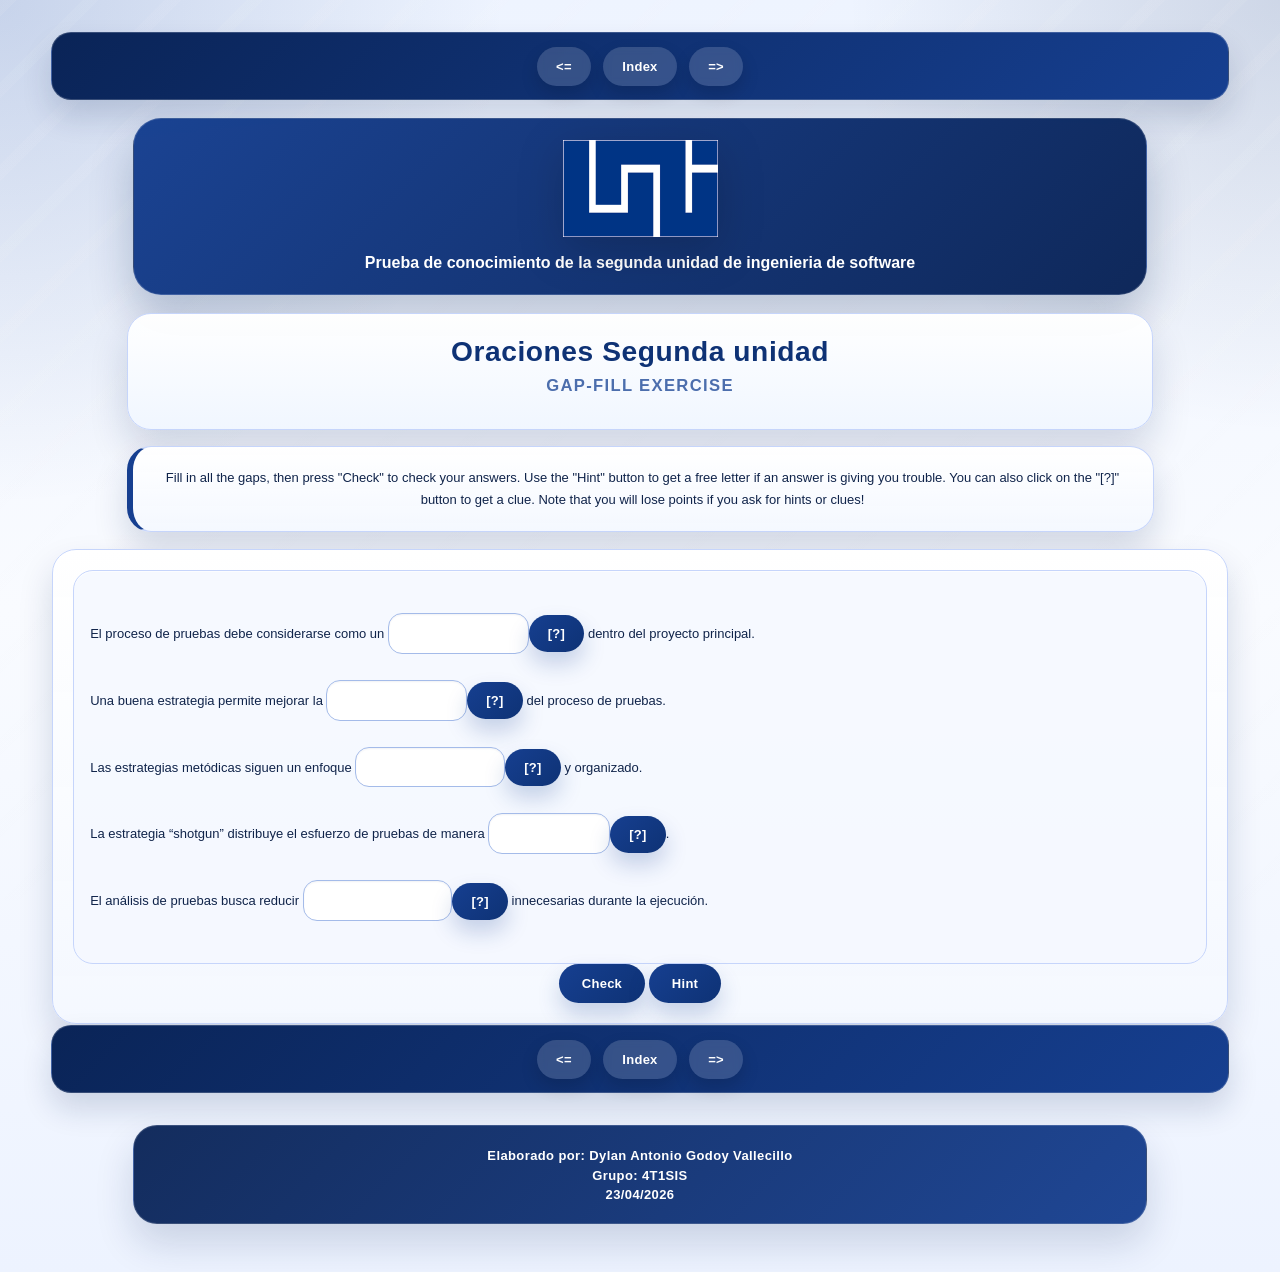
==== commit 199a3b21: "añadido match y corregido rutas desde index" ====
--- a/html/completar oraciones.html
+++ b/html/completar oraciones.html
@@ -711,11 +711,11 @@
 
 
 
-<button class="NavButton" onclick="location='index.html'; return false;"> Index </button>
-
-
-
-<button class="NavButton" onclick="location='index.html'; return false;">=&gt;</button>
+<button class="NavButton" onclick="location='../index.html'; return false;"> Index </button>
+
+
+
+<button class="NavButton" onclick="location='../index.html'; return false;">=&gt;</button>
 
 
 </div>
@@ -799,11 +799,11 @@
 
 
 
-<button class="NavButton" onclick="location='index.html'; return false;"> Index </button>
-
-
-
-<button class="NavButton" onclick="location='index.html'; return false;">=&gt;</button>
+<button class="NavButton" onclick="location='../index.html'; return false;"> Index </button>
+
+
+
+<button class="NavButton" onclick="location='../index.html'; return false;">=&gt;</button>
 
 
 </div>
--- a/css/style.css
+++ b/css/style.css
@@ -1,4 +1,77 @@
-/* Source: html/completar oraciones.html */
+/* Source: d:\Dylan Godoy\Escritorio\Hotpotatoes\index.html */
+:root{
+	--strFontFace:       arial,helvetica,sans-serif;
+	--strFontSize:       small;
+	--strTextColor:      #000000;
+	--strTitleColor:     #000000;
+	--strLinkColor:      #0000ff;
+	--strVLinkColor:     #ff00ff;
+	--strPageBGColor:    #ffffff;
+	--strExBGColor:      #dddddd;
+}
+
+body{
+	font-family: var(--strFontFace);
+	background-color: var(--strPageBGColor);
+	color: var(--strTextColor);
+ 
+	margin-right: 5%;
+	margin-left: 5%;
+	font-size: var(--strFontSize);
+	padding-bottom: 0.5em;
+}
+
+div.Titles{
+	padding: 0.5em;;
+	text-align: center;
+	color: var(--strTitleColor);
+}
+
+.ExerciseTitle{
+	font-size: 140%;
+	color: var(--strTitleColor);
+}
+
+.ExerciseSubtitle{
+	font-size: 125%;
+	color: var(--strTitleColor);
+}
+
+div.IndexDiv{
+	margin-left: auto;
+	margin-right: auto;
+	padding: 2em;
+	border-style: solid;
+	border-width: 1px;
+	text-align: center;
+	width: 40%;
+	background-color: var(--strExBGColor);
+	color: var(--strTextColor);
+	font-size: 120%;
+}
+
+.Index{
+	text-align: left;
+	font-size: 100%;
+}
+
+ul.Index li{
+	margin: 0.5em;
+}
+
+a{
+	color: var(--strLinkColor);
+}
+
+a:visited{
+	color: var(--strVLinkColor);
+}
+
+a:hover{
+	color: var(--strLinkColor);
+}
+
+/* Source: D:\Dylan Godoy\Escritorio\Hotpotatoes\html\completar oraciones.html */
 /* This is the CSS stylesheet used in the exercise. */
 /* Elements in square brackets are replaced by data based on configuration settings when the exercise is built. */
 
@@ -617,7 +690,7 @@
 	font-size: 140%;
 }
 
-/* Source: html/crucigrama.html */
+/* Source: D:\Dylan Godoy\Escritorio\Hotpotatoes\html\crucigrama.html */
 /* This is the CSS stylesheet used in the exercise. */
 /* Elements in square brackets are replaced by data based on configuration settings when the exercise is built. */
 
@@ -1236,80 +1309,7 @@
 	font-size: 140%;
 }
 
-/* Source: html/index.html */
-:root{
-	--strFontFace:       arial,helvetica,sans-serif;
-	--strFontSize:       small;
-	--strTextColor:      #000000;
-	--strTitleColor:     #000000;
-	--strLinkColor:      #0000ff;
-	--strVLinkColor:     #ff00ff;
-	--strPageBGColor:    #ffffff;
-	--strExBGColor:      #dddddd;
-}
-
-body{
-	font-family: var(--strFontFace);
-	background-color: var(--strPageBGColor);
-	color: var(--strTextColor);
- 
-	margin-right: 5%;
-	margin-left: 5%;
-	font-size: var(--strFontSize);
-	padding-bottom: 0.5em;
-}
-
-div.Titles{
-	padding: 0.5em;;
-	text-align: center;
-	color: var(--strTitleColor);
-}
-
-.ExerciseTitle{
-	font-size: 140%;
-	color: var(--strTitleColor);
-}
-
-.ExerciseSubtitle{
-	font-size: 125%;
-	color: var(--strTitleColor);
-}
-
-div.IndexDiv{
-	margin-left: auto;
-	margin-right: auto;
-	padding: 2em;
-	border-style: solid;
-	border-width: 1px;
-	text-align: center;
-	width: 40%;
-	background-color: var(--strExBGColor);
-	color: var(--strTextColor);
-	font-size: 120%;
-}
-
-.Index{
-	text-align: left;
-	font-size: 100%;
-}
-
-ul.Index li{
-	margin: 0.5em;
-}
-
-a{
-	color: var(--strLinkColor);
-}
-
-a:visited{
-	color: var(--strVLinkColor);
-}
-
-a:hover{
-	color: var(--strLinkColor);
-}
-
-/* Source: html/ordenar1.html */
+/* Source: D:\Dylan Godoy\Escritorio\Hotpotatoes\html\match.html */
 /* This is the CSS stylesheet used in the exercise. */
 /* Elements in square brackets are replaced by data based on configuration settings when the exercise is built. */
 
@@ -1928,7 +1928,7 @@
 	font-size: 140%;
 }
 
-/* Source: html/ordenar2.html */
+/* Source: D:\Dylan Godoy\Escritorio\Hotpotatoes\html\ordenar1.html */
 /* This is the CSS stylesheet used in the exercise. */
 /* Elements in square brackets are replaced by data based on configuration settings when the exercise is built. */
 
@@ -2547,7 +2547,7 @@
 	font-size: 140%;
 }
 
-/* Source: html/ordenar3.html */
+/* Source: D:\Dylan Godoy\Escritorio\Hotpotatoes\html\ordenar2.html */
 /* This is the CSS stylesheet used in the exercise. */
 /* Elements in square brackets are replaced by data based on configuration settings when the exercise is built. */
 
@@ -3166,7 +3166,7 @@
 	font-size: 140%;
 }
 
-/* Source: html/ordenar4.html */
+/* Source: D:\Dylan Godoy\Escritorio\Hotpotatoes\html\ordenar3.html */
 /* This is the CSS stylesheet used in the exercise. */
 /* Elements in square brackets are replaced by data based on configuration settings when the exercise is built. */
 
@@ -3785,7 +3785,7 @@
 	font-size: 140%;
 }
 
-/* Source: html/ordenar5.html */
+/* Source: D:\Dylan Godoy\Escritorio\Hotpotatoes\html\ordenar4.html */
 /* This is the CSS stylesheet used in the exercise. */
 /* Elements in square brackets are replaced by data based on configuration settings when the exercise is built. */
 
@@ -4404,7 +4404,626 @@
 	font-size: 140%;
 }
 
-/* Source: html/seleccion multiple.html */
+/* Source: D:\Dylan Godoy\Escritorio\Hotpotatoes\html\ordenar5.html */
+/* This is the CSS stylesheet used in the exercise. */
+/* Elements in square brackets are replaced by data based on configuration settings when the exercise is built. */
+
+/* BeginCorePageCSS */
+
+/* Made with executable version 7.0 Release 3 Build 0 */
+
+
+
+/* CSS variables for colours. */
+:root{
+	--strFontFace:       arial,helvetica,sans-serif;
+	--strFontSize:       small;
+	--strTextColor:      #000000;
+	--strTitleColor:     #000000;
+
+	--strFuncLightColor: #eeeeee;
+	--strFuncShadeColor: #6e6e6e;
+	--strLinkColor:      #0000ff;
+	--strVLinkColor:     #ff00ff;
+	
+	--strNavBarColor:    #000000;
+	--strNavLightColor:  #7f7f7f;
+	--strNavShadeColor:  #000000;
+	--strNavTextColor:   #ffffff;
+	
+	--strPageBGColor:    #ffffff;
+	--strExBGColor:      #dddddd;
+}
+
+body{
+	font-family: var(--strFontFace);
+	background-color: var(--strPageBGColor);
+	color: var(--strTextColor);
+ 
+	margin-right: 5%;
+	margin-left: 5%;
+	font-size: var(--strFontSize);
+	padding-bottom: 0.5em;
+}
+
+p{
+	text-align: left;
+	margin: 0px;
+	font-size: 1em;
+}
+
+table,div,span,td{
+	font-size: 1em;
+	color: var(--strTextColor);
+}
+
+div.Titles{
+	padding: 0.5em;;
+	text-align: center;
+	color: var(--strTitleColor);
+}
+
+button{
+	font-family: var(--strFontFace);
+	font-size: 1em;
+	display: inline;
+}
+
+.ExerciseTitle{
+	font-size: 140%;
+	color: var(--strTitleColor);
+}
+
+.ExerciseSubtitle{
+	font-size: 120%;
+	color: var(--strTitleColor);
+}
+
+div.StdDiv, div.ExerciseContainer, div.ReadingContainer{
+	background-color: var(--strExBGColor);
+	text-align: center;
+	font-size: 1em;
+	color: var(--strTextColor);
+	padding: 0.5em;
+	border-style: solid;
+	border-width: 1px 1px 1px 1px;
+	border-color: var(--strTextColor);
+	margin-bottom: 1px;
+}
+
+div.ReadingContainer, div.ExerciseContainer{
+	min-width: 15em;
+	flex-grow: 1;
+	flex-basis: 0;
+	margin: 1px;
+}
+
+div#ContainerDiv{
+	margin: -1px;
+	padding: 0;
+	border: none;
+	display: flex;
+	flex-direction: row;
+	flex-wrap: wrap;
+	justify-content: space-between;
+}
+
+/* EndCorePageCSS */
+
+.RTLText{
+	text-align: right;
+	font-size: 150%;
+	direction: rtl;
+	font-family: "Simplified Arabic", "Traditional Arabic", "Times New Roman", var(--strFontFace); 
+}
+
+.CentredRTLText{
+	text-align: center;
+	font-size: 150%;
+	direction: rtl;
+	font-family: "Simplified Arabic", "Traditional Arabic", "Times New Roman", var(--strFontFace); 
+}
+
+button p.RTLText{
+	text-align: center;
+}
+
+.RTLGapBox{
+	text-align: right;
+	font-size: 150%;
+	direction: rtl;
+	font-family: "Times New Roman", var(--strFontFace);
+}
+
+.Guess{
+	font-weight: bold;
+}
+
+.CorrectAnswer{
+	font-weight: bold;
+}
+
+div#Timer{
+	padding: 0.25em;
+	margin-left: auto;
+	margin-right: auto;
+	text-align: center;
+	color: var(--strTitleColor);
+}
+
+span#TimerText{
+	padding: 0.25em;
+	border-width: 1px;
+	border-style: solid;
+	font-weight: bold;
+	display: none;
+	color: var(--strTitleColor);
+}
+
+span.Instructions{
+
+}
+
+div.ExerciseText{
+
+}
+
+.FeedbackText, .FeedbackText span.CorrectAnswer, .FeedbackText span.Guess, .FeedbackText span.Answer{
+	color: var(--strTitleColor);
+}
+
+.LeftItem{
+	font-size: 1em;
+	color: var(--strTextColor);
+	text-align: left;
+}
+
+.RightItem{
+	font-weight: bold;
+	font-size: 1em;
+	color: var(--strTextColor);
+	text-align: left;
+}
+
+span.CorrectMark{
+
+}
+
+input, textarea{
+	font-family: var(--strFontFace);
+	font-size: 120%;
+}
+
+select{
+	font-size: 1em;
+}
+
+div.Feedback {
+	background-color: var(--strPageBGColor);
+	left: 33%;
+	width: 34%;
+	top: 33%;
+	z-index: 1;
+	border-style: solid;
+	border-width: 1px;
+	padding: 5px;
+	text-align: center;
+	color: var(--strTitleColor);
+	position: absolute;
+	display: none;
+	font-size: 1em;
+}
+
+
+
+
+div.ExerciseDiv{
+	color: var(--strTextColor);
+}
+
+/* JMatch standard output table. */
+table.MatchTable{
+	margin: 2em auto; 
+	border-width: 0;
+}
+
+/* JMatch flashcard styles */
+table.FlashcardTable{
+	background-color: transparent;
+	color: var(--strTextColor);
+	border-color: var(--strTextColor);
+	margin-left: auto;
+	margin-right: auto;
+	margin-top: 2em;
+	margin-bottom: 2em;
+	/*width: 90%;*/
+	position: relative;
+	text-align: center;
+	padding: 0px;
+}
+
+table.FlashcardTable tr{
+	border-style: none;
+	margin: 0px;
+	padding: 0px;
+	background-color: var(--strExBGColor);
+}
+
+table.FlashcardTable td.Showing{
+	font-size: 140%;
+	text-align: center;
+	width: 50%;
+	display: table-cell;
+	padding: 2em;
+	margin: 0px;
+	border-style: solid;
+	border-width: 1px;
+	border-radius: 0.5em;
+	color: var(--strTextColor);
+	box-shadow: 0.2em 0.3em 0.2em var(--strNavShadeColor);
+	background-color: var(--strPageBGColor);
+}
+
+table.FlashcardTable td.Hidden{
+	display: none;
+}
+
+/* JMix styles */
+div.JMixDrag, div.JMatchDrag{
+	padding: 0;
+	background-color: var(--strPageBGColor);
+	border-style: none;
+}
+
+div#GuessDiv{
+	padding: 0.5em;
+	margin-bottom: 2em;
+}
+
+div#SegmentDiv{
+	margin-top: 2em;
+	margin-bottom: 2em;
+	text-align: center;
+}
+
+a.ExSegment{
+	font-size: 120%;
+	font-weight: bold;
+	text-decoration: none;
+	color: var(--strTextColor);
+	display: inline-block;
+	padding: 0.5em;
+	border: solid 1pt gray;
+	margin-bottom: 0.5em;
+}
+
+span.RemainingWordList{
+	font-style: italic;
+}
+
+div.DropLine {
+	position: absolute;
+	text-align: left;
+	border-bottom-style: solid;
+	border-bottom-width: 1px;
+	border-bottom-color: var(--strTitleColor);
+	width: 80%;
+	left: 10%;
+}
+
+/* JCloze styles */
+
+.ClozeWordList{
+	text-align: center;
+	font-weight: bold;
+}
+
+div.ClozeBody{
+	text-align: left;
+	margin-top: 2em;
+	margin-bottom: 2em;
+	line-height: 2.0
+}
+
+span.GapSpan{
+	font-weight: bold;
+}
+
+/* JCross styles */
+
+table.CrosswordGrid{
+	margin: auto auto 1em auto;
+	border-collapse: collapse;
+	padding: 0px;
+	background-color: #000000;
+}
+
+table.CrosswordGrid tbody tr td{
+	width: 1.5em;
+	height: 1.5em;
+	text-align: center;
+	vertical-align: middle;
+	font-size: 140%;
+	padding: 1px;
+	margin: 0px;
+	border-style: solid;
+	border-width: 1px;
+	border-color: #000000;
+	color: #000000;
+}
+
+table.CrosswordGrid span{
+	color: #000000;
+}
+
+table.CrosswordGrid td.BlankCell{
+	background-color: #000000;
+	color: #000000;
+}
+
+table.CrosswordGrid td.LetterOnlyCell{
+	text-align: center;
+	vertical-align: middle;
+	background-color: #ffffff;
+	color: #000000;
+	font-weight: bold;
+}
+
+table.CrosswordGrid td.NumLetterCell{
+	text-align: left;
+	vertical-align: top;
+	background-color: #ffffff;
+	color: #000000;
+	padding: 1px;
+	font-weight: bold;
+}
+
+.NumLetterCellText{
+	cursor: pointer;
+	color: #000000;
+}
+
+.GridNum{
+	vertical-align: super;
+	font-size: 66%;
+	font-weight: bold;
+	text-decoration: none;
+	color: #000000;
+}
+
+.GridNum:hover, .GridNum:visited{
+	color: #000000;
+}
+
+table#Clues{
+	margin: auto;
+	vertical-align: top;
+}
+
+table#Clues td{
+	vertical-align: top;
+}
+
+table.ClueList{
+  margin: auto;
+}
+
+td.ClueNum{
+	text-align: right;
+	font-weight: bold;
+	vertical-align: top;
+}
+
+td.Clue{
+	text-align: left;
+}
+
+div#ClueEntry{
+	text-align: left;
+	margin-bottom: 1em;
+}
+
+/* Keypad styles */
+
+div.Keypad{
+	text-align: center;
+	display: none; /* initially hidden, shown if needed */
+	margin-bottom: 0.5em;
+}
+
+div.Keypad button{
+	font-family: var(--strFontFace);
+	font-size: 120%;
+	background-color: #ffffff;
+	color: #000000;
+	width: 2em;
+	border-style: solid;
+	border-width: 1px;
+	border-radius: 0.5em;
+	color: var(--strTextColor);
+	box-shadow: 0.2em 0.3em 0.2em var(--strTextColor);
+}
+
+/* JQuiz styles */
+
+div.QuestionNavigation{
+	text-align: center;
+}
+
+.QNum{
+	margin: 0em 1em 0.5em 1em;
+	font-weight: bold;
+	vertical-align: middle;
+}
+
+textarea{
+	font-family: var(--strFontFace);
+}
+
+.QuestionText{
+	text-align: left;
+	margin: 0px;
+	font-size: 1em;
+}
+
+.Answer{
+	font-size: 120%;
+}
+
+.PartialAnswer{
+	font-size: 120%;
+	letter-spacing: 0.1em;
+	color: var(--strTitleColor);
+}
+
+.Highlight{
+	color: #000000;
+	background-color: #ffff00;
+	font-weight: bold;
+	font-size: 120%;
+}
+
+ol.QuizQuestions{
+	text-align: left;
+	list-style-type: none;
+}
+
+li.QuizQuestion{
+	padding: 1em;
+	border-style: solid;
+	border-width: 0px 0px 1px 0px;
+}
+
+ol.MCAnswers{
+	text-align: left;
+	list-style-type: upper-alpha;
+	padding: 1em;
+}
+
+ol.MCAnswers li{
+	margin-bottom: 1em;
+}
+
+ol.MSelAnswers{
+	text-align: left;
+	list-style-type: lower-alpha;
+	padding: 1em;
+}
+
+div.ShortAnswer{
+	padding: 1em;
+}
+
+.FuncButton {
+	border-style: solid;
+	border-radius: 0.5em;
+	padding: 0.5em;
+	min-width: 3em;
+
+	border-left-color: var(--strFuncLightColor);
+	border-top-color: var(--strFuncLightColor);
+	border-right-color: var(--strFuncShadeColor);
+	border-bottom-color: var(--strFuncShadeColor);
+	color: var(--strTextColor);
+	background-color: var(--strExBGColor);
+
+	border-width: 1pt;
+	cursor: pointer;	
+	box-shadow: 0.2em 0.3em 0.2em var(--strFuncShadeColor);
+}
+
+.FuncButton:active {
+	box-shadow: none;
+}
+
+.FuncButton:hover{
+	color: var(--strExBGColor);
+	background-color: var(--strTextColor);
+}
+
+/*BeginNavBarStyle*/
+
+div.NavButtonBar{
+	background-color: var(--strNavBarColor);
+	text-align: center;
+	margin: 0.25rem 0;
+	clear: both;
+	font-size: 1em;
+	padding: 0.2em;
+	box-sizing: border-box;
+}
+
+.NavButton {
+	border-style: solid;
+	border-radius: 0.5em;
+	padding: 0.5em;
+	min-width: 3em;
+	
+	border-left-color: var(--strNavLightColor);
+	border-top-color: var(--strNavLightColor);
+	border-right-color: var(--strNavShadeColor);
+	border-bottom-color: var(--strNavShadeColor); 
+	background-color: var(--strNavBarColor);
+	color: var(--strNavTextColor);
+
+	border-width: 1pt;
+	cursor: pointer;	
+	box-shadow: 0.2em 0.3em 0.2em var(--strNavShadeColor);
+}
+
+.NavButton:active {
+	box-shadow: none;
+}
+
+.NavButton:hover{
+	color: var(--strNavBarColor);
+	background-color: var(--strNavTextColor);
+}
+
+/*EndNavBarStyle*/
+
+a{
+	color: var(--strLinkColor);
+}
+
+a:visited{
+	color: var(--strVLinkColor);
+}
+
+a:hover{
+	color: var(--strLinkColor);
+}
+
+div.CardStyle {
+	position: absolute;
+	font-family: var(--strFontFace);
+	font-size: 1em;
+	border-style: solid;
+	border-radius: 0.5em;
+	padding: 0.5em;
+	min-width: 2em;
+	border-width: 1pt;
+	color: var(--strTextColor);
+	box-shadow: 0.2em 0.3em 0.2em var(--strTextColor);
+	background-color: var(--strExBGColor);
+	left: -50px;
+	top: -50px;
+	overflow: visible;
+	touch-action: none;
+	user-select: none;
+	box-sizing: border-box;
+}
+
+div.CardStyleCentered{
+	text-align: center;
+}
+
+.rtl{
+	text-align: right;
+	font-size: 140%;
+}
+
+/* Source: D:\Dylan Godoy\Escritorio\Hotpotatoes\html\seleccion multiple.html */
 /* This is the CSS stylesheet used in the exercise. */
 /* Elements in square brackets are replaced by data based on configuration settings when the exercise is built. */
 
@@ -5569,3 +6188,15 @@
 		top: 10%;
 	}
 }
+
+#Clues{
+	display: none;
+}
+
+.QuizQuestion{
+	display: none;
+}
+
+#MatchDiv{
+	text-align: center;
+}
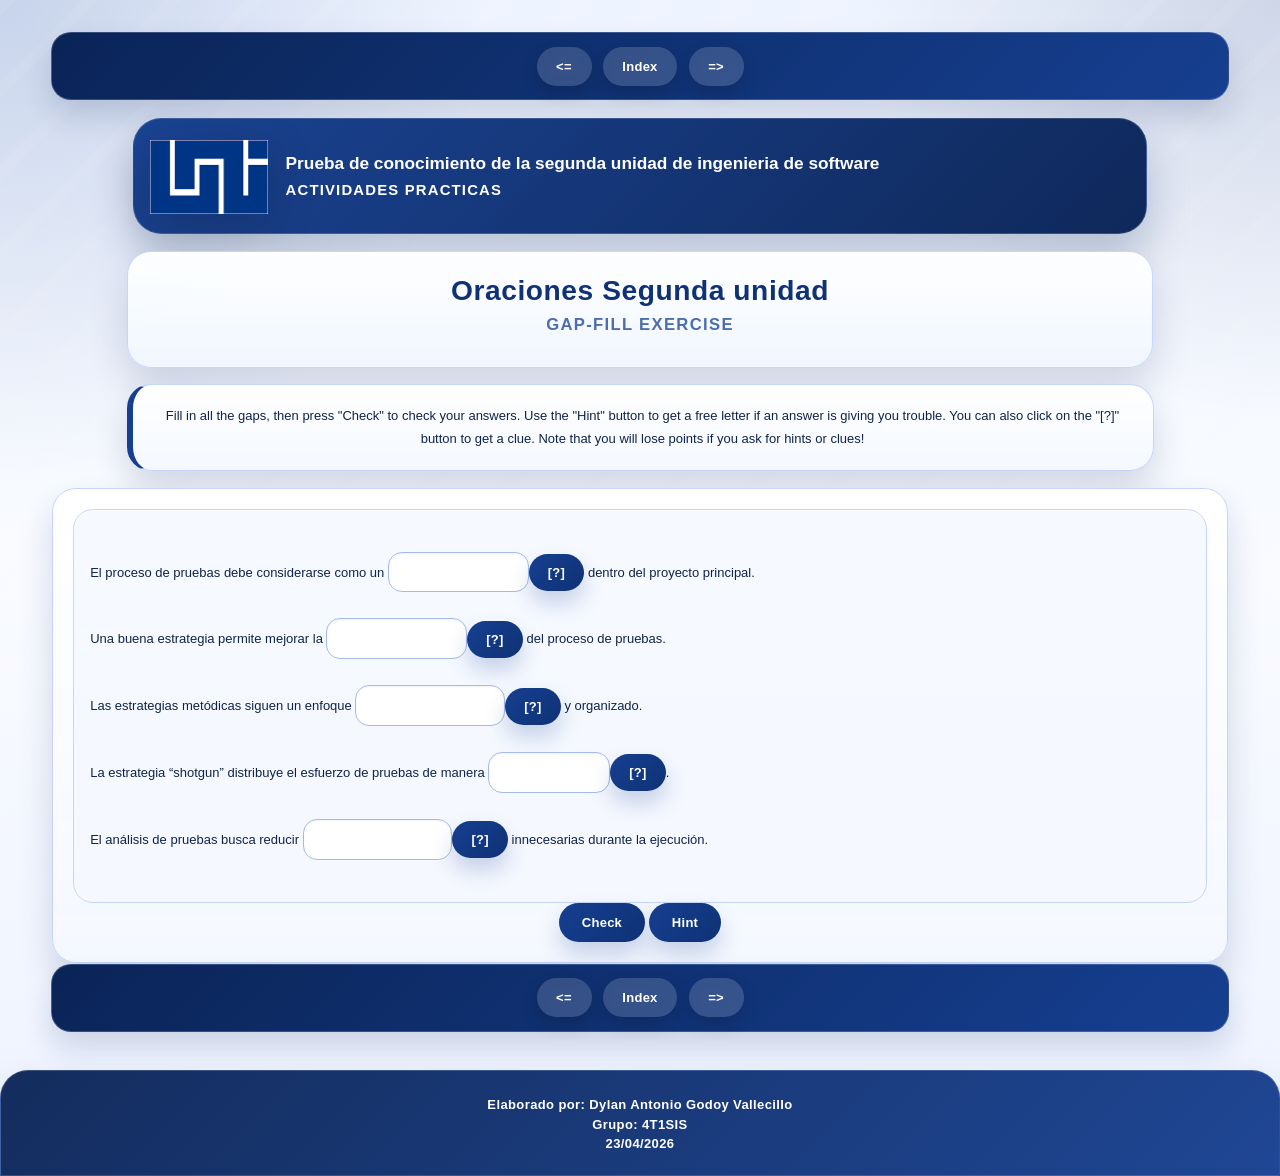
==== commit 1b0a80b4: "cambios esteticos del profe" ====
--- a/html/completar oraciones.html
+++ b/html/completar oraciones.html
@@ -726,7 +726,7 @@
 
 <div class="PageHeader">
 	<img src="../img/logo.png" alt="Logo" class="PageLogo" />
-	<p class="PageDescription">Prueba de conocimiento de la segunda unidad de ingenieria de software</p>
+	<p class="PageDescription">Prueba de conocimiento de la segunda unidad de ingenieria de software<br /><span class="PageDescriptionSub">actividades practicas</span></p>
 </div>
 <div class="Titles">
 	<h2 class="ExerciseTitle">Oraciones Segunda unidad</h2>
--- a/css/style.css
+++ b/css/style.css
@@ -5720,7 +5720,7 @@
 body{
 	position: relative;
 	margin: 0;
-	padding: clamp(1rem, 2.8vw, 2rem) clamp(1rem, 4vw, 3.5rem) 3rem;
+	padding: clamp(1rem, 2.8vw, 2rem) clamp(1rem, 4vw, 3.5rem) 0;
 	font-family: var(--strFontFace);
 	color: var(--strTextColor);
 	background:
@@ -5847,7 +5847,11 @@
 	max-width: 980px;
 	margin: 0 auto 1.1rem auto;
 	padding: 1.35rem 1rem 1.2rem 1rem;
-	text-align: center;
+	display: flex;
+	align-items: center;
+	justify-content: flex-start;
+	gap: 1.1rem;
+	text-align: left;
 	background: linear-gradient(135deg, rgba(22, 63, 144, 0.98), rgba(10, 36, 87, 0.98));
 	border: 1px solid rgba(255, 255, 255, 0.16);
 	border-radius: 28px;
@@ -5856,20 +5860,32 @@
 
 .PageLogo{
 	display: block;
-	width: min(155px, 42vw);
+	width: clamp(84px, 10vw, 118px);
+	flex: 0 0 auto;
 	height: auto;
-	margin: 0 auto 0.9rem auto;
+	margin: 0;
 	filter: drop-shadow(0 12px 22px rgba(0, 0, 0, 0.18));
 }
 
 .PageDescription{
 	max-width: 760px;
-	margin: 0 auto;
-	text-align: center;
-	font-size: clamp(1rem, 1.2vw, 1.15rem);
+	margin: 0;
+	text-align: left;
+	font-size: clamp(1rem, 1.35vw, 1.3rem);
 	font-weight: 700;
 	line-height: 1.5;
 	color: var(--brand-white);
+}
+
+.PageDescriptionSub{
+	display: inline-block;
+	margin-top: 0.18rem;
+	font-size: 0.86em;
+	font-weight: 600;
+	letter-spacing: 0.08em;
+	text-transform: uppercase;
+	color: inherit;
+	opacity: 1;
 }
 
 div.StdDiv,
@@ -6134,14 +6150,16 @@
 }
 
 .PageFooter{
-	max-width: 980px;
-	margin: 2rem auto 0 auto;
-	padding: 1.1rem 1rem 1rem 1rem;
+	width: 100vw;
+	max-width: none;
+	margin: 2.4rem calc(50% - 50vw) 0;
+	padding: 1.35rem 2rem 1.2rem;
 	text-align: center;
 	background: linear-gradient(135deg, rgba(10, 36, 87, 0.96), rgba(22, 63, 144, 0.96));
 	border: 1px solid rgba(255, 255, 255, 0.16);
-	border-radius: 24px;
+	border-radius: 28px 28px 0 0;
 	box-shadow: 0 20px 38px var(--brand-shadow);
+	box-sizing: border-box;
 }
 
 .PageFooter p{
@@ -6153,7 +6171,7 @@
 
 @media (max-width: 768px){
 	body{
-		padding: 0.85rem 0.85rem 2rem;
+		padding: 0.85rem 0.85rem 0;
 	}
 
 	div.NavButtonBar{
@@ -6171,9 +6189,22 @@
 	div.StdDiv,
 	div.ExerciseContainer,
 	div.ReadingContainer,
-	div.IndexDiv,
+	div.IndexDiv{
+		border-radius: 20px;
+	}
+
+	.PageHeader{
+		flex-direction: column;
+		text-align: center;
+	}
+
+	.PageDescription{
+		text-align: center;
+	}
+
 	.PageFooter{
-		border-radius: 20px;
+		padding: 1.15rem 1rem 1rem;
+		border-radius: 22px 22px 0 0;
 	}
 
 	table.CrosswordGrid{
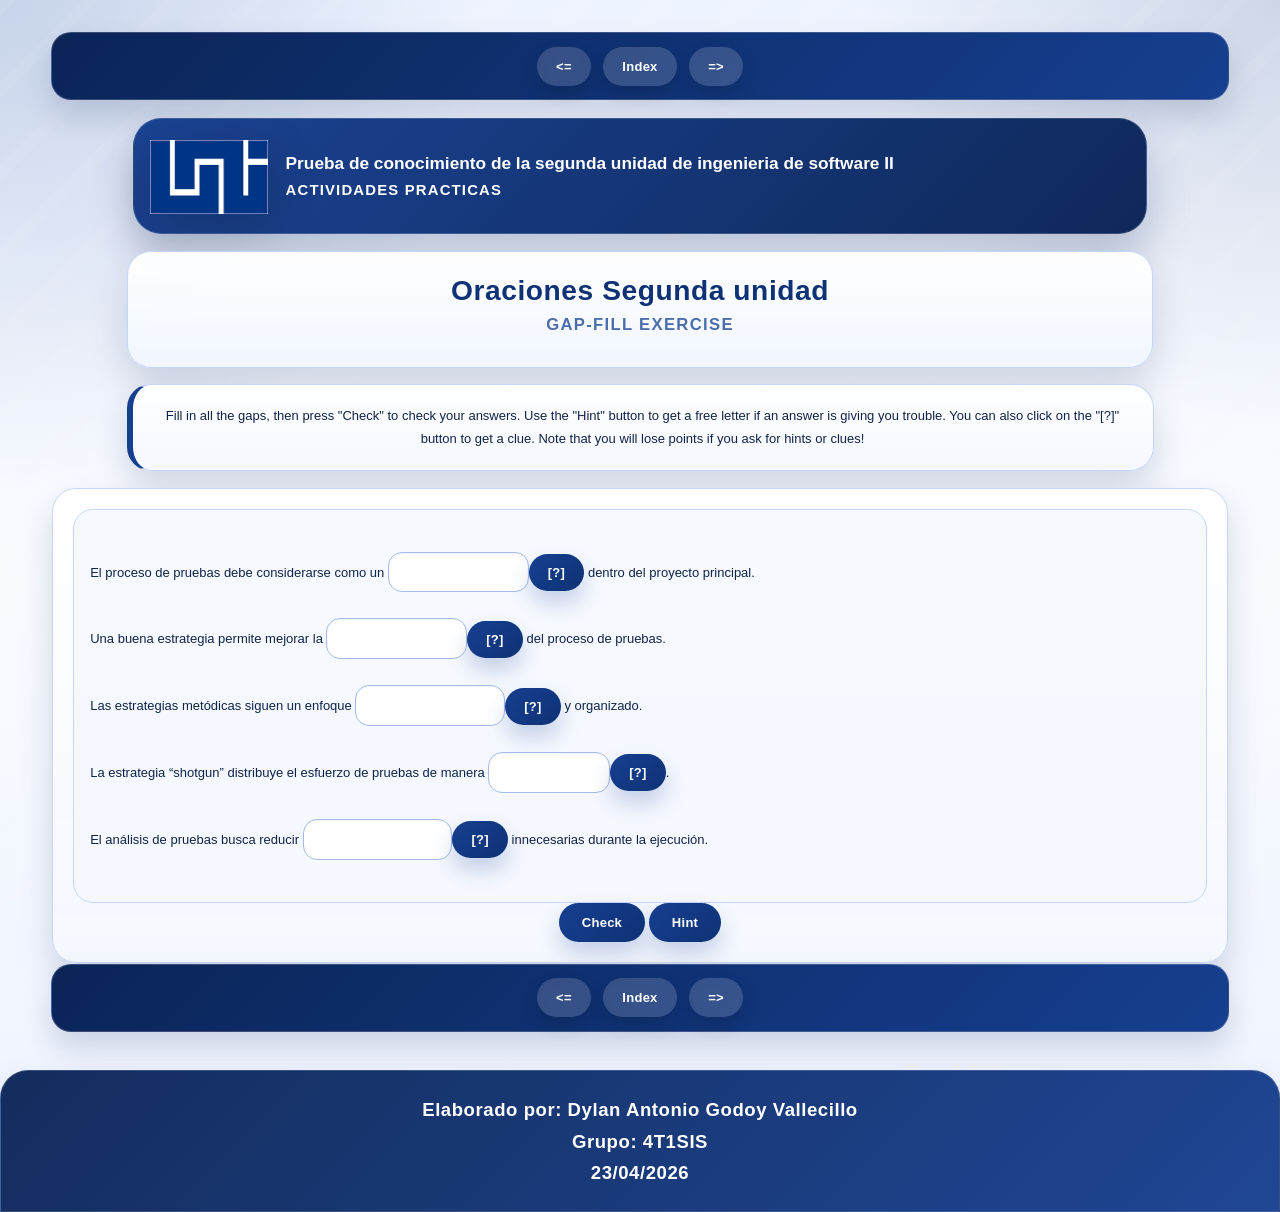
==== commit 4b1fd166: "II" ====
--- a/html/completar oraciones.html
+++ b/html/completar oraciones.html
@@ -726,7 +726,7 @@
 
 <div class="PageHeader">
 	<img src="../img/logo.png" alt="Logo" class="PageLogo" />
-	<p class="PageDescription">Prueba de conocimiento de la segunda unidad de ingenieria de software<br /><span class="PageDescriptionSub">actividades practicas</span></p>
+	<p class="PageDescription">Prueba de conocimiento de la segunda unidad de ingenieria de software II<br /><span class="PageDescriptionSub">actividades practicas</span></p>
 </div>
 <div class="Titles">
 	<h2 class="ExerciseTitle">Oraciones Segunda unidad</h2>
--- a/css/style.css
+++ b/css/style.css
@@ -6165,6 +6165,8 @@
 .PageFooter p{
 	margin: 0.28rem 0;
 	color: var(--brand-white);
+	font-size: clamp(1.05rem, 1.45vw, 1.2rem);
+	line-height: 1.45;
 	font-weight: 600;
 	letter-spacing: 0.03em;
 }
